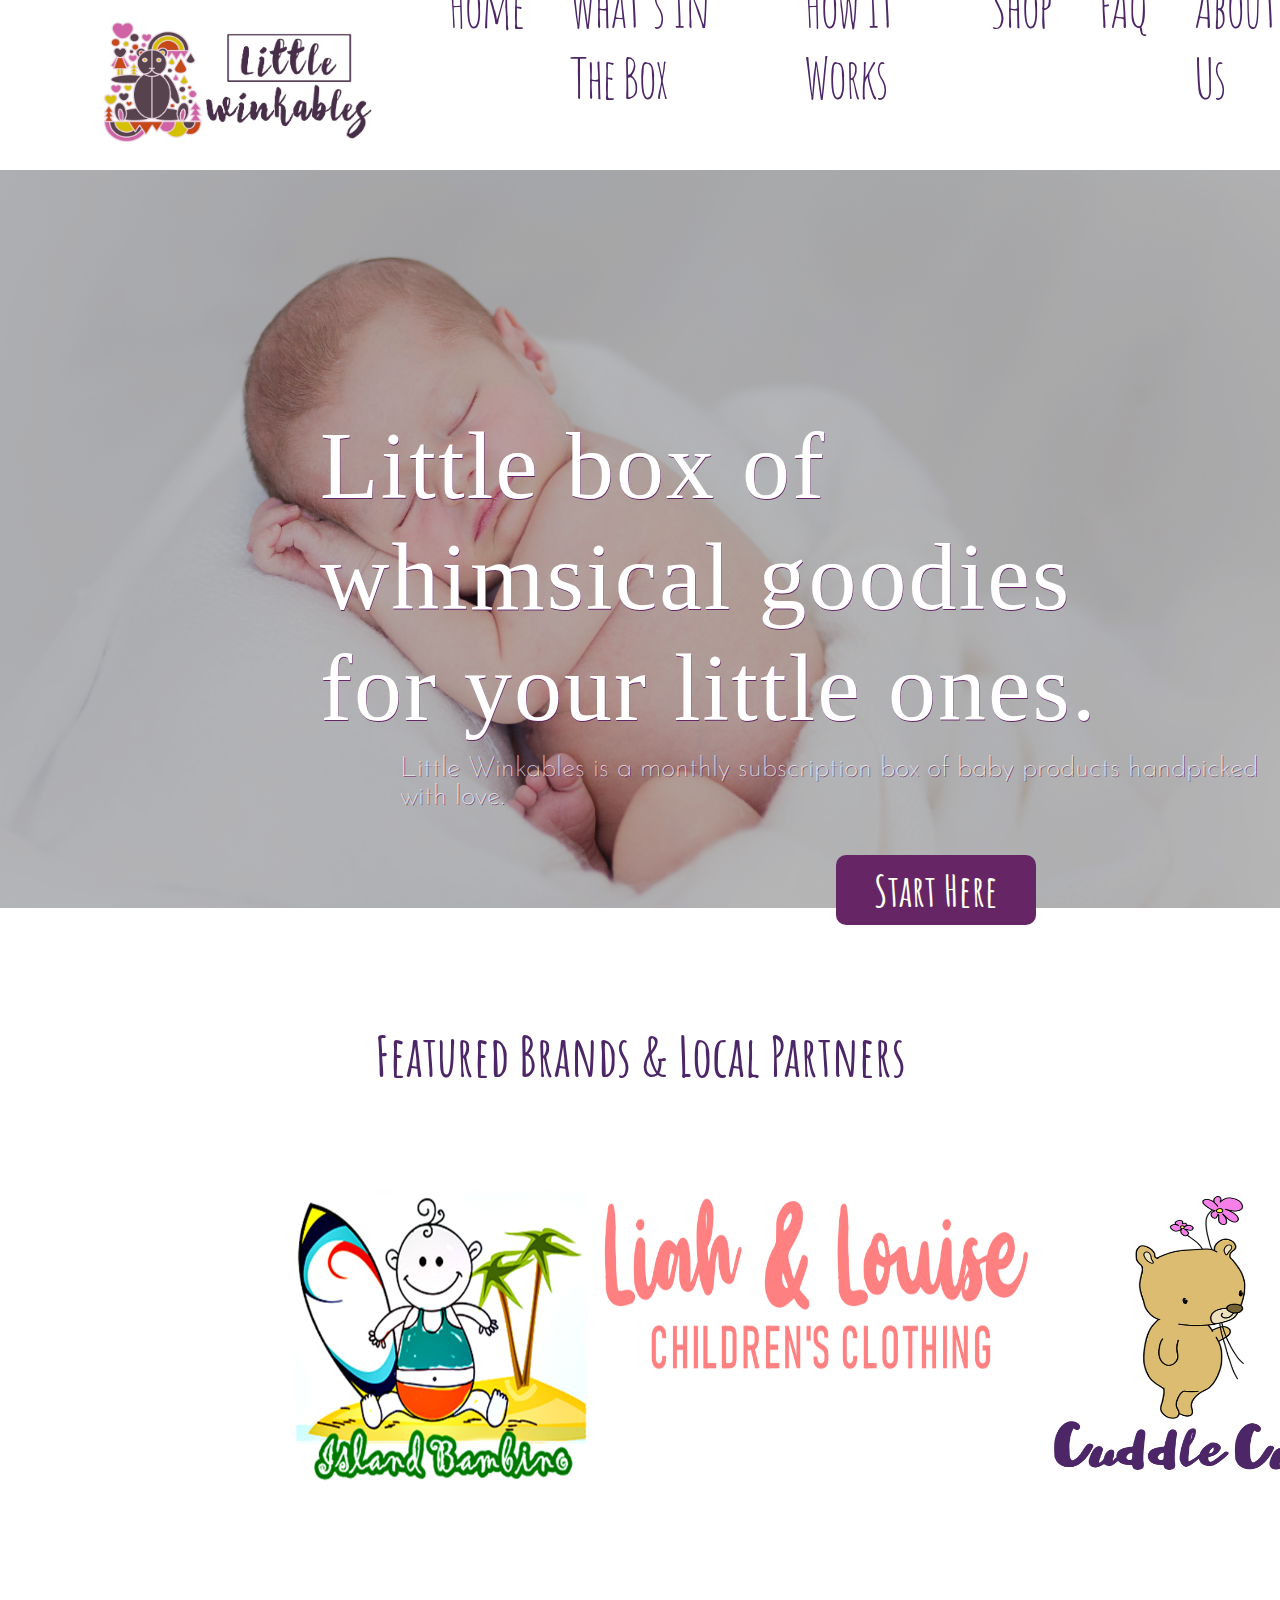
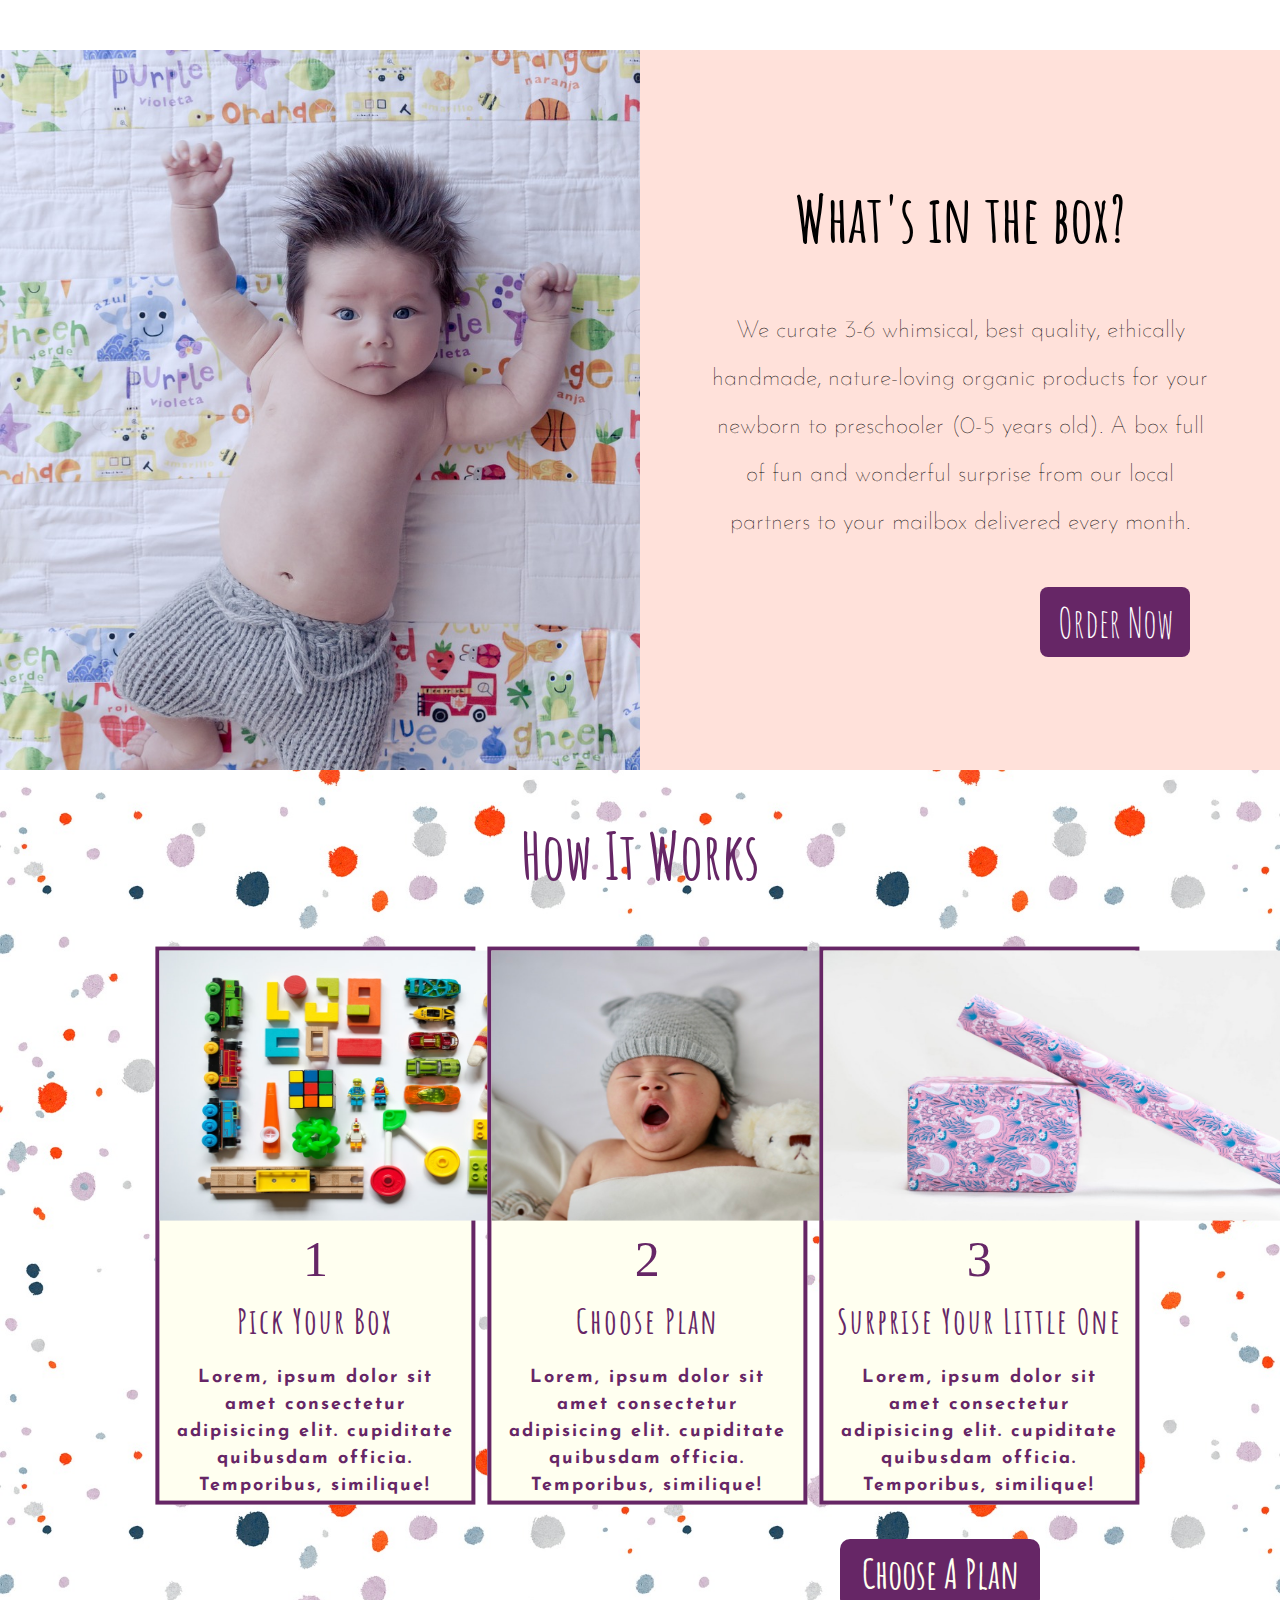
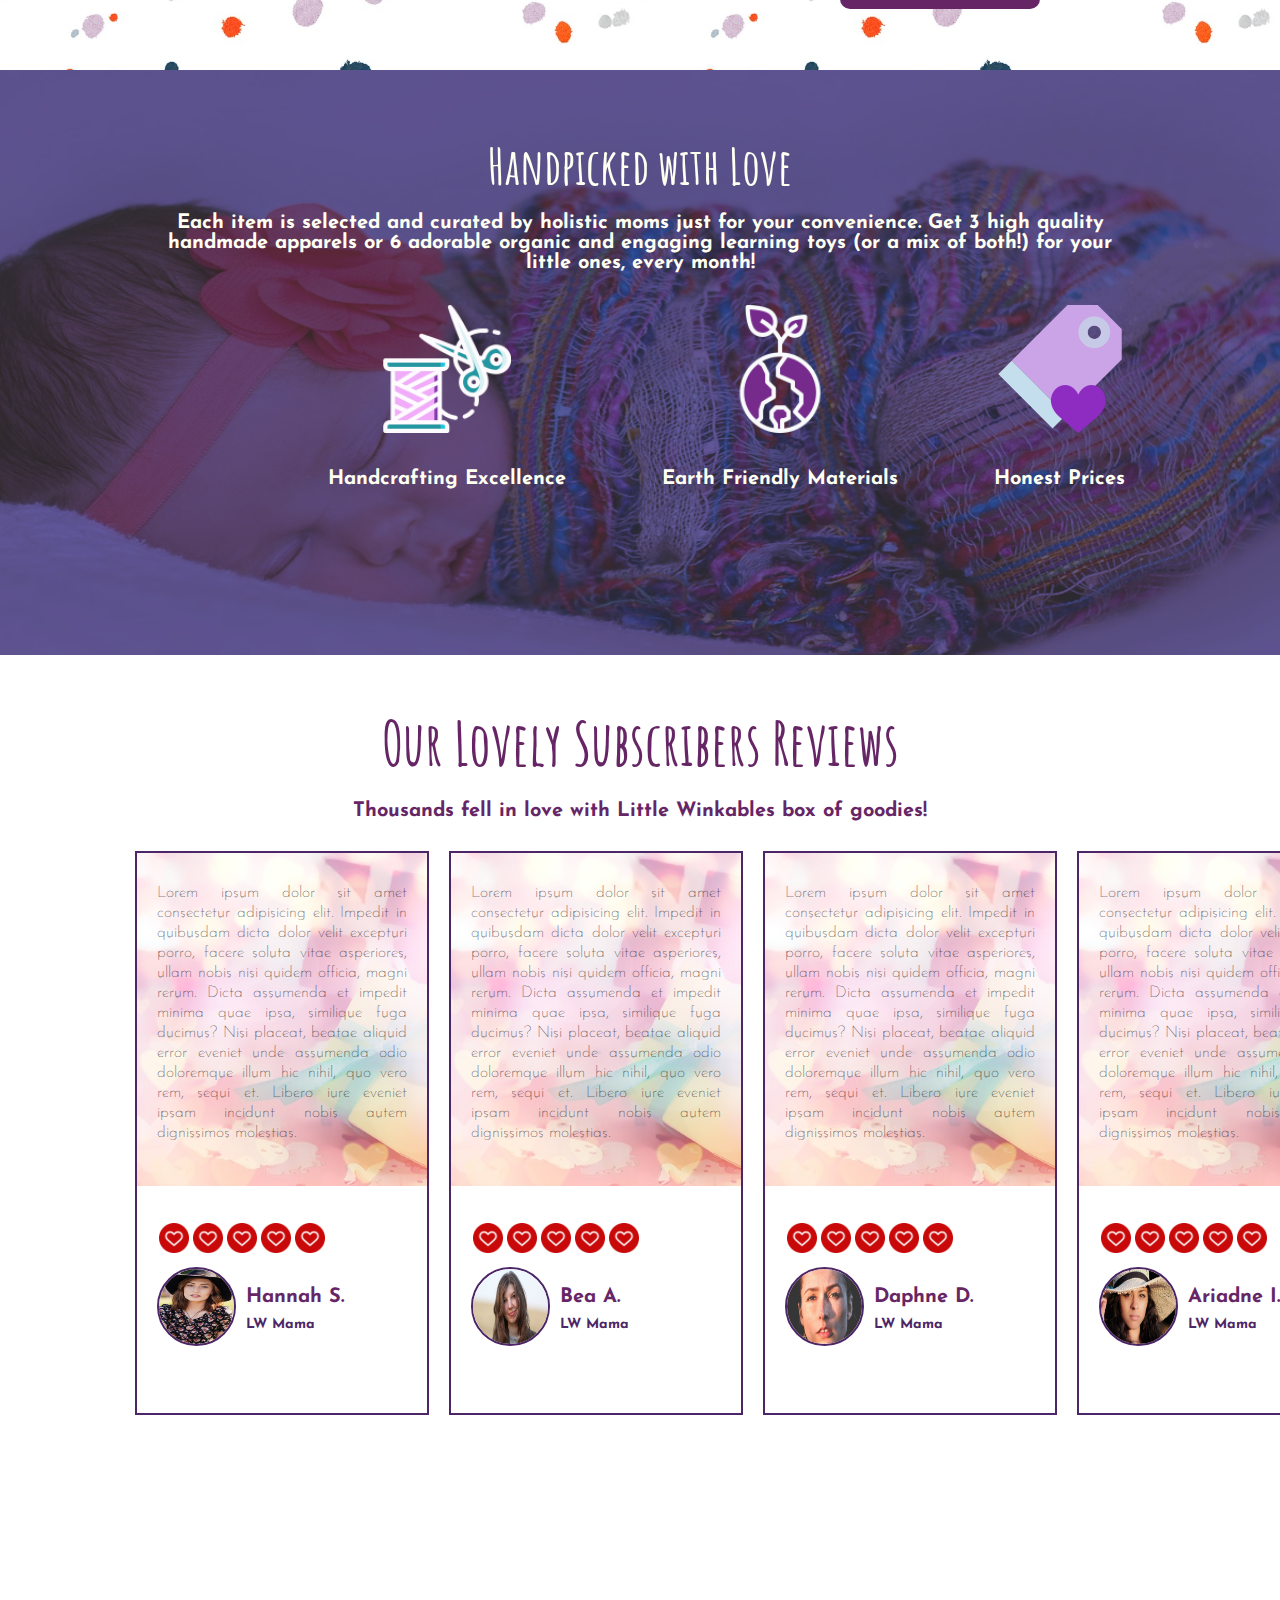
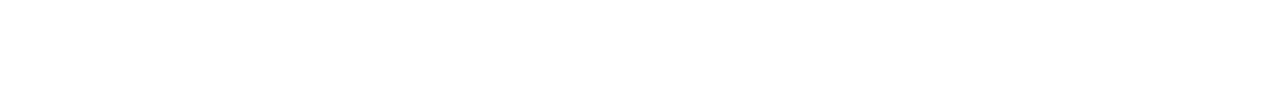
==== index.html @ 8bedfe30 "Adjusted image in how section" ====
<!DOCTYPE html>
<html lang="en">

<head>
  <meta charset="UTF-8" />
  <meta name="viewport" content="width=device-width, initial-scale=1.0" />
  <meta http-equiv="X-UA-Compatible" content="ie=edge" />
  <link rel="stylesheet" href="style.css" />
  <link rel="icon" href="img/logo.png" />
  <link href="https://fonts.googleapis.com/css?family=Amatic+SC|Josefin+Sans&display=swap" rel="stylesheet">
  <title>
    Little Winkables | Little box of whimsical goodies for your little ones
  </title>
</head>

<body>
  <header>
    <div class="logo"><img src="img/logosidename.jpg" alt="" /></div>
    <nav class="navbar">
      <ul>
        <li><a href="index.html">Home</a></li>
        <li><a href="">What's In The Box</a></li>
        <li><a href="">How It Works</a></li>
        <li><a href="">Shop</a></li>
        <li><a href="">FAQ</a></li>
        <li><a href="">About Us</a></li>
        <li><a href=""><img src="img/cart.svg" alt=""></a></li>
        <li><a href="">LOG IN</a></li>
      </ul>
    </nav>
  </header>

  <section class="welcome">
    <div class="welcome-container">
      <div class="welcome-text">
        <h1>Little box of whimsical goodies for your little ones.</h1>
        <h2>Little Winkables is a monthly subscription box of baby products handpicked with love.</h2>
        <a href=""><button>Start Here</button></a> 
      </div>
    </div>
  </section>

  <main class="subscription">
    <section class="featured">
      <h1>Featured Brands & Local Partners</h1>
        <div class="featured-container">
         <img src="img/islabambino.png" height="300" width="300" alt="">
         <img src="img/liah.png" height="200" width="450" alt="">
         <img src="img/cuddlecub.png" height="300" width="300" alt="">
         <img src="img/yoyodoo.png" height="300" width="300" alt="">
        </div>
    </section>

    <section class="package">
      <div class="package-container">
        <div class="package-left" style="width: 50%; float:left">
         
        </div>
        <div class="package-right" style="width: 50%; float:right" >
          <h1>What's in the box?</h1>
          <h3>We curate 3-6 whimsical, best quality, ethically handmade, nature-loving organic products for your newborn to
            preschooler (0-5 years old).
            A box full of fun and wonderful surprise from our local partners to your mailbox delivered every month.
            </h3>
          </h3>
          <a href=""><button>Order Now</button></a>
        </div>
      </div>
    </section>

    <section class="how">
      <h1>How It Works</h1>
      <div class="how-container">
        <div class="how-box">
          <a target="_blank" href="">
            <img src="img/how1.jpg" alt="">
          </a>
          <div class="number">1</div>
          <div class="desc">
            <h2>Pick Your Box</h2>
            <h4>Lorem, ipsum dolor sit amet consectetur adipisicing elit. cupiditate quibusdam officia. Temporibus,
              similique!</h4>
          </div>
        </div>
      </div>

      <div class="how-container">
        <div class="how-box">
          <a target="_blank" href="">
            <img src="img/how2.jpg" alt="">
          </a>
          <div class="number">2</div>
          <div class="desc">
            <h2>Choose Plan</h2>
          <h4>Lorem, ipsum dolor sit amet consectetur adipisicing elit. cupiditate quibusdam officia. Temporibus,
            similique!</h4>
          </div>
        </div>
      </div>

      <div class="how-container">
        <div class="how-box">
          <a target="_blank" href="">
            <img src="img/how3.jpg" alt="">
          </a>
          <div class="number">3</div>
          <div class="desc">
            <h2>Surprise Your Little One</h2>
            <h4>Lorem, ipsum dolor sit amet consectetur adipisicing elit. cupiditate quibusdam officia. Temporibus,
              similique!</h4>
          </div>
        </div>
      </div>

      <a href=""><button>Choose A Plan</button></button></a>

      </section>

      <section class="guarantee">
        <h1>Handpicked with Love</h1>
        <h3>Each item is selected and curated by holistic moms just for your convenience. Get 3 high quality handmade apparels
          or 6 adorable organic and engaging learning toys (or a mix of both!) for your little ones, every month! </h3>
        <div class="guarantee-container">
          
          <div class="guarantee-box">
            <ul>
              <li>
                <img src="img/thread.png" alt="">
                <h2>Handcrafting Excellence</h2>
              </li>

              <li>
                <img src="img/eco-energy.png" alt="">
                <h2>Earth Friendly Materials</h2>
              </li>

              <li>
                <img src="img/price-tag.png" alt="">
                <h2>Honest Prices</h2>
              </li>
            </ul>
          </div>
        </div>
      </section>

      <section class="reviews">
        <h1>Our Lovely Subscribers Reviews</h1>
        <h3>Thousands fell in love with Little Winkables box of goodies!</h3>

        <div class="reviews-container">
          <div class="reviews-box">
            <div class="text">
            <p>Lorem ipsum dolor sit amet consectetur adipisicing elit. Impedit in quibusdam dicta dolor velit excepturi porro,
              facere soluta vitae asperiores, ullam nobis nisi quidem officia, magni rerum. Dicta assumenda et impedit minima
              quae
              ipsa, similique fuga ducimus? Nisi placeat, beatae aliquid error eveniet unde assumenda odio doloremque illum hic
              nihil, quo vero rem, sequi et. Libero iure eveniet ipsam incidunt nobis autem dignissimos molestias. 
            </p>
            </div>

            <div class="stars">
              <ul class="stars">
                <li><img src="img/heart.png" alt=""></li>
                <li><img src="img/heart.png" alt=""></li>
                <li><img src="img/heart.png" alt=""></li>
                <li><img src="img/heart.png" alt=""></li>
                <li><img src="img/heart.png" alt=""></li>
              </ul>
            </div>

            <div class="customer">
              <img src="img/mom1.jpg" alt="">
              <ul>
                <li><h3>Hannah S.</h3></li>
                <li><h5>LW Mama</h5></li>
              </ul>
            </div>
          </div>

          <div class="reviews-box">
          <div class="text">
          <p>Lorem ipsum dolor sit amet consectetur adipisicing elit. Impedit in quibusdam dicta dolor velit excepturi porro,
            facere soluta vitae asperiores, ullam nobis nisi quidem officia, magni rerum. Dicta assumenda et impedit minima
            quae
            ipsa, similique fuga ducimus? Nisi placeat, beatae aliquid error eveniet unde assumenda odio doloremque illum hic
            nihil, quo vero rem, sequi et. Libero iure eveniet ipsam incidunt nobis autem dignissimos molestias. 
          </p>
          </div>
          
          <div class="stars">
              <ul class="stars">
                <li><img src="img/heart.png" alt=""></li>
                <li><img src="img/heart.png" alt=""></li>
                <li><img src="img/heart.png" alt=""></li>
                <li><img src="img/heart.png" alt=""></li>
                <li><img src="img/heart.png" alt=""></li>
              </ul>
            </div>
          
           <div class="customer">
              <img src="img/mom2.jpg" alt="">
              <ul>
                <li><h3>Bea A.</h3></li>
                <li><h5>LW Mama</h5></li>
              </ul>
            </div>  
          </div>

          <div class="reviews-box">
            <div class="text">
              <p>Lorem ipsum dolor sit amet consectetur adipisicing elit. Impedit in quibusdam dicta dolor velit excepturi porro,
                facere soluta vitae asperiores, ullam nobis nisi quidem officia, magni rerum. Dicta assumenda et impedit minima
                quae
                ipsa, similique fuga ducimus? Nisi placeat, beatae aliquid error eveniet unde assumenda odio doloremque illum hic
                nihil, quo vero rem, sequi et. Libero iure eveniet ipsam incidunt nobis autem dignissimos molestias. 
               </p>
            </div>
          
            <div class="stars">
              <ul class="stars">
                <li><img src="img/heart.png" alt=""></li>
                <li><img src="img/heart.png" alt=""></li>
                <li><img src="img/heart.png" alt=""></li>
                <li><img src="img/heart.png" alt=""></li>
                <li><img src="img/heart.png" alt=""></li>
              </ul>
            </div>
          
            <div class="customer">
              <img src="img/mom3.jpg" alt="">
              <ul>
                <li><h3>Daphne D.</h3></li>
                <li><h5>LW Mama</h5></li>
              </ul>
            </div>
          </div>

          <div class="reviews-box">
            <div class="text">
              <p>Lorem ipsum dolor sit amet consectetur adipisicing elit. Impedit in quibusdam dicta dolor velit excepturi porro,
                facere soluta vitae asperiores, ullam nobis nisi quidem officia, magni rerum. Dicta assumenda et impedit minima
                quae
                ipsa, similique fuga ducimus? Nisi placeat, beatae aliquid error eveniet unde assumenda odio doloremque illum hic
                nihil, quo vero rem, sequi et. Libero iure eveniet ipsam incidunt nobis autem dignissimos molestias. 
                </p>
            </div>
          
            <div class="stars">
              <ul class="stars">
                <li><img src="img/heart.png" alt=""></li>
                <li><img src="img/heart.png" alt=""></li>
                <li><img src="img/heart.png" alt=""></li>
                <li><img src="img/heart.png" alt=""></li>
                <li><img src="img/heart.png" alt=""></li>
              </ul>
            </div>
           <div class="customer">
              <img src="img/mom4.jpg" alt="">
              <ul>
                <li><h3>Ariadne I.</h3></li>
                <li><h5>LW Mama</h5></li>
              </ul>
            </div>
          </div>
        </div>
      </section>
  </main>
</body>

</html>
---- style.css ----
* {
    margin: 0;
    border: 0;
}

@font-face {
    font-family: 'Starshine Regular';
    src: url('Starshine-Regular.woff') format('woff');
}

.logo img {
    height: 125px;
    width: 275px;
    margin: 20px 100px;
    border-radius: 5px;
    -webkit-border-radius: 5px;
    -moz-border-radius: 5px;
    -ms-border-radius: 5px;
    -o-border-radius: 5px;
}

header {
    height: 20vh;
    width: 100%;
    background: transparent;
}

.navbar ul {
    display: inline-flex;
    list-style: none;
    transform: translate(30%, -125%);
    -webkit-transform: translate(30%, -125%);
    -moz-transform: translate(30%, -125%);
    -ms-transform: translate(30%, -125%);
    -o-transform: translate(30%, -125%);
}

.navbar li {
    font-family: 'Amatic SC', cursive;
    font-size: 3.50rem;
    margin: .25em .42em;
    font-weight: bold;
    letter-spacing: -2px;
    color: #4c2666;
}

.navbar a,
.navbar a:visited {
    text-decoration: none;
    color: inherit;
    font-weight: lighter;
}

.navbar a:hover {
    color: #662666;
   
    transition: .25s ease-in-out;
    -webkit-transition: .25s ease-in-out;
    -moz-transition: .25s ease-in-out;
    -ms-transition: .25s ease-in-out;
    -o-transition: .25s ease-in-out;
    font-weight: bold;
}

.navbar img {
    height: 35px;
    width: 35px;
    margin-left: 2.75em;
}

.navbar img:hover {
    opacity: .75;    
}

/*Welcome Section*/
.welcome {
    height: 82vh;
    width: 100%;
    margin-top: -10px;
    background-image: linear-gradient(rgba(0, 0, 0, 0.25), rgba(0, 0, 0, 0.25)),
    url(img/baby.jpg);
    background-size: cover;
    background-position: top;
}

.welcome-text h1 {
    font-family: 'Starshine Regular', cursive;
    font-size: 6rem;
    font-weight: lighter;
    color: white;
    letter-spacing: 2px;
    padding: 15rem 10rem 0 20rem;
    text-shadow: .5px .5px .5px #662666; 
}

.welcome-text h2 {
    font-family: 'Josefin Sans', sans-serif;
    font-size: 1.75rem;
    font-weight: lighter; 
    color: white;
    margin: .75rem 0 0 25rem;
    text-shadow: 1px 1px .5px #662666;
}

.welcome-text button{
    height: 70px;
    width: 200px;
    font-family: 'Amatic SC', cursive;
    font-size: 2.75rem;
    font-weight: bold;
    text-decoration: none;
    color: ivory;
    background-color: #662666;
    border-radius: 10px;
    -webkit-border-radius: 10px;
    -moz-border-radius: 10px;
    -ms-border-radius: 10px;
    -o-border-radius: 10px;
    margin: 1em 19em;
}

.welcome-text a {
    height: 70px;
    width: 200px;
    font-family: 'Amatic SC', cursive;
    font-size: 40px;
    font-weight: bold;
    text-decoration: none;
    color: ivory;
    border-radius: 10px;
    -webkit-border-radius: 10px;
    -moz-border-radius: 10px;
    -ms-border-radius: 10px;
    -o-border-radius: 10px;
}

.welcome-text button:hover {
    background: transparent;
    color:#662666;
    border:2px solid #662666;
    transition: .5s ease-in-out;
    -webkit-transition: .5s ease-in-out;
    -moz-transition: .5s ease-in-out;
    -ms-transition: .5s ease-in-out;
    -o-transition: .5s ease-in-out;
}

.welcome-text a:hover {
    color:#662666;
    border:#662666;
}


/*Featured Section*/
.featured {
    height: 70vh;
    width: 100%; 
}

.featured h1 {
    font-family: 'Amatic SC', cursive;
    font-size: 3.5rem;
    text-align: center;
    color: #4c2666;
    margin-top: 2em; 
}
.featured-container {
    display: inline-flex;
    margin: 2em 0 0 18em;
}

.featured-container img {
    margin: 4em auto;  
}

/*Package Section*/
.package {
    height: 80vh;
    width: 100%;
}

.package-container {
    display: inline; 
}

.package-left {
    background-image: url(img/package.jpg);
    background-size: cover;
    height: 80vh;
}

.package-right {
    background-color: #ffe1da; 
    height: 80vh;
}

.package-right h1 {
    font-family: 'Amatic SC', cursive;
    font-size: 4rem;
    text-align: center;
    margin: 2em 0 0 0;   
}

.package-right h3 {
    font-family: 'Josefin Sans', sans-serif;
    font-size: 1.5rem;
    font-weight: lighter;
    text-align: center;
    margin: 2em 3em 0 3em;
    line-height: 2;
}

.package-right button {
    font-family: 'Amatic SC', cursive;
    font-size: 2.5rem;
    background-color: #662666;
    border-radius: 8px;
    -webkit-border-radius: 8px;
    -moz-border-radius: 8px;
    -ms-border-radius: 8px;
    -o-border-radius: 8px;
    color: white;
    height: 70px;
    width: 150px;
    margin: 1em 0 0 10em;
}

.package-right button:hover {
    color: #662666;
    background-color: white;
    font-weight: bold;
    border: 2px solid #662666;
    transition: .5s ease-out;
    -webkit-transition: .5s ease-out;
    -moz-transition: .5s ease-out;
    -ms-transition: .5s ease-out;
    -o-transition: .5s ease-out;
}

/*How It Works Section*/

.how {
    height: 100vh;
    width: 100%;
    background-image: url(img/confetti.jpg);
    background-size: cover; 
}

.how h1 {
    font-family: 'Amatic SC', cursive;
    font-size: 4rem;
    font-weight: bolder;
    text-align: center; 
    padding: .70em;
    color: #662666;
}

div.how-box {
    border: 4px solid #662666;
    height: 550px;
    background-color: ivory;
    color: #662666;
}

div.how-box img {
    width: 468px;
    height: 270px;
}

div.number {
    padding: 5px;
    text-align: center;
    font-family: 'Starshine Regular';
    font-size: 50px;
}

div.desc h2 {
    padding: 5px;
    text-align: center;
    font-family: 'Amatic SC', sans-serif;
    font-size: 35px;
    font-weight: bold;
    letter-spacing: 2px;
}

div.desc h4 {
    padding: 5px;
    margin: 12px;
    font-family: 'Josefin Sans', sans-serif;
    font-size: 18px;
    letter-spacing: 2px;
    text-align: center;
    line-height: 1.5;
}

.how-container {
    padding: 0 6px;
    float: left;
    width: 24.99999%;
    transform:translate(45%,1%);
    -webkit-transform:translate(45%,1%);
    -moz-transform:translate(45%,1%);
    -ms-transform:translate(45%,1%);
    -o-transform:translate(45%,1%);
}

@media only screen and (max-width: 700px) {
    .how-container {
        width: 49.99999%;
        margin: 6px 0;
    }
}

@media only screen and (max-width: 500px) {
    .how-container {
        width: 100%;
    }
}

.clearfix:after {
    content: "";
    display: table;
    clear: both;
}

.how button {
    height: 70px;
    width: 200px;
    font-family: 'Amatic SC', cursive;
    font-size: 2.5rem;
    font-weight: bold;
    text-decoration: none;
    color: ivory;
    background-color: #662666;
    border-radius: 10px;
    -webkit-border-radius: 10px;
    -moz-border-radius: 10px;
    -ms-border-radius: 10px;
    -o-border-radius: 10px;
    margin: 1em 21em;
}

.how button:hover {
    color: #662666;
    background-color: transparent;
    font-weight: bold;
    border: 2px solid #662666;
    transition: .5s ease-out;
    -webkit-transition: .5s ease-out;
    -moz-transition: .5s ease-out;
    -ms-transition: .5s ease-out;
    -o-transition: .5s ease-out;
}

/*Guarantee Section*/
.guarantee {
    height: 65vh;
    width: 100%;
    background-color: darkslateblue;
    background-image: url(img/newborncocoon.jpg);
    background-size: 100rem 50rem; 
    background-position: center;
    background-repeat: no-repeat;
    background-blend-mode: multiply;
    opacity: .85;
}

.guarantee h1 {
    font-family: 'Amatic SC', cursive;
    font-size: 50px;
    color: ivory;
    text-align: center;
    padding-top: 4rem;
}

.guarantee h3 {
    font-family: 'Josefin Sans', sans-serif;
    font-size: 20px;
    color: ivory;
    text-align: center;
    margin: 1rem 10rem;
}

.guarantee-box ul{
    display: inline-flex;
    list-style: none;
    margin-left: 15rem;
}

.guarantee-box h2 {
    font-family: 'Josefin Sans', sans-serif;
    font-size: 20px;
    color: ivory;
    text-align: center;      
    margin: 2rem;
}

.guarantee-box li {
    text-align: center;
    margin: 1rem; 
}

/*Reviews Section*/
.reviews {
    height: 115vh;
    width: 100%;
}

.reviews h1 {
    font-family: 'Amatic SC', cursive;
    font-size: 60px;
    font-weight: bolder;
    text-align: center;
    padding-top: 50px;
    color: #662666;
}

.reviews h3 {
    font-family: 'Josefin Sans', sans-serif;
    font-size: 20px;
    font-weight: bolder;
    text-align: center;
    color: #662666;
    padding: 20px;
}

.reviews-container {
    display: inline-flex;
    padding: 0 125px;
}

.reviews-box {
    border: 2px solid #4c2666;
    margin: 10px 10px;
    padding: 30px 20px;
    width: 250px;
    height: 500px;
    background-image: url(img/giftregistry.jpg);
    background-size: 500px;
    background-repeat: no-repeat;
}

.text {
    font-family: 'Josefin Sans',sans-serif;
    font-size: 16px;
    line-height: 1.25;
    font-weight: lighter;
    text-align: justify;
    color: black;
}

.stars {
    list-style: none;
    display: inline-flex;
}

.stars ul {
    margin-left: -40px;
}

.stars img {
    height: 30px;
    width: 30px;
    margin: 80px 2px -20px;
}

.customer {
    display: inline-flex;
    padding-top: 30px;
}
.customer img {
    border: 2px solid #4c2666;
    height: 75px;
    width: 75px ;
    border-radius: 50%;
    -webkit-border-radius: 50%;
    -moz-border-radius: 50%;
    -ms-border-radius: 50%;
    -o-border-radius: 50%;
}

.customer ul {
    list-style: none;
    margin-left: -30px;
}

.customer h3{
    font-family: 'Josefin Sans', sans-serif;
    font-size: 20px;
    margin-left: -20px;
}

.customer h5 {
    font-family: 'Josefin Sans', sans-serif;
    font-size: 14px;
    margin-top: -10px;
    color: #4c2666;
}
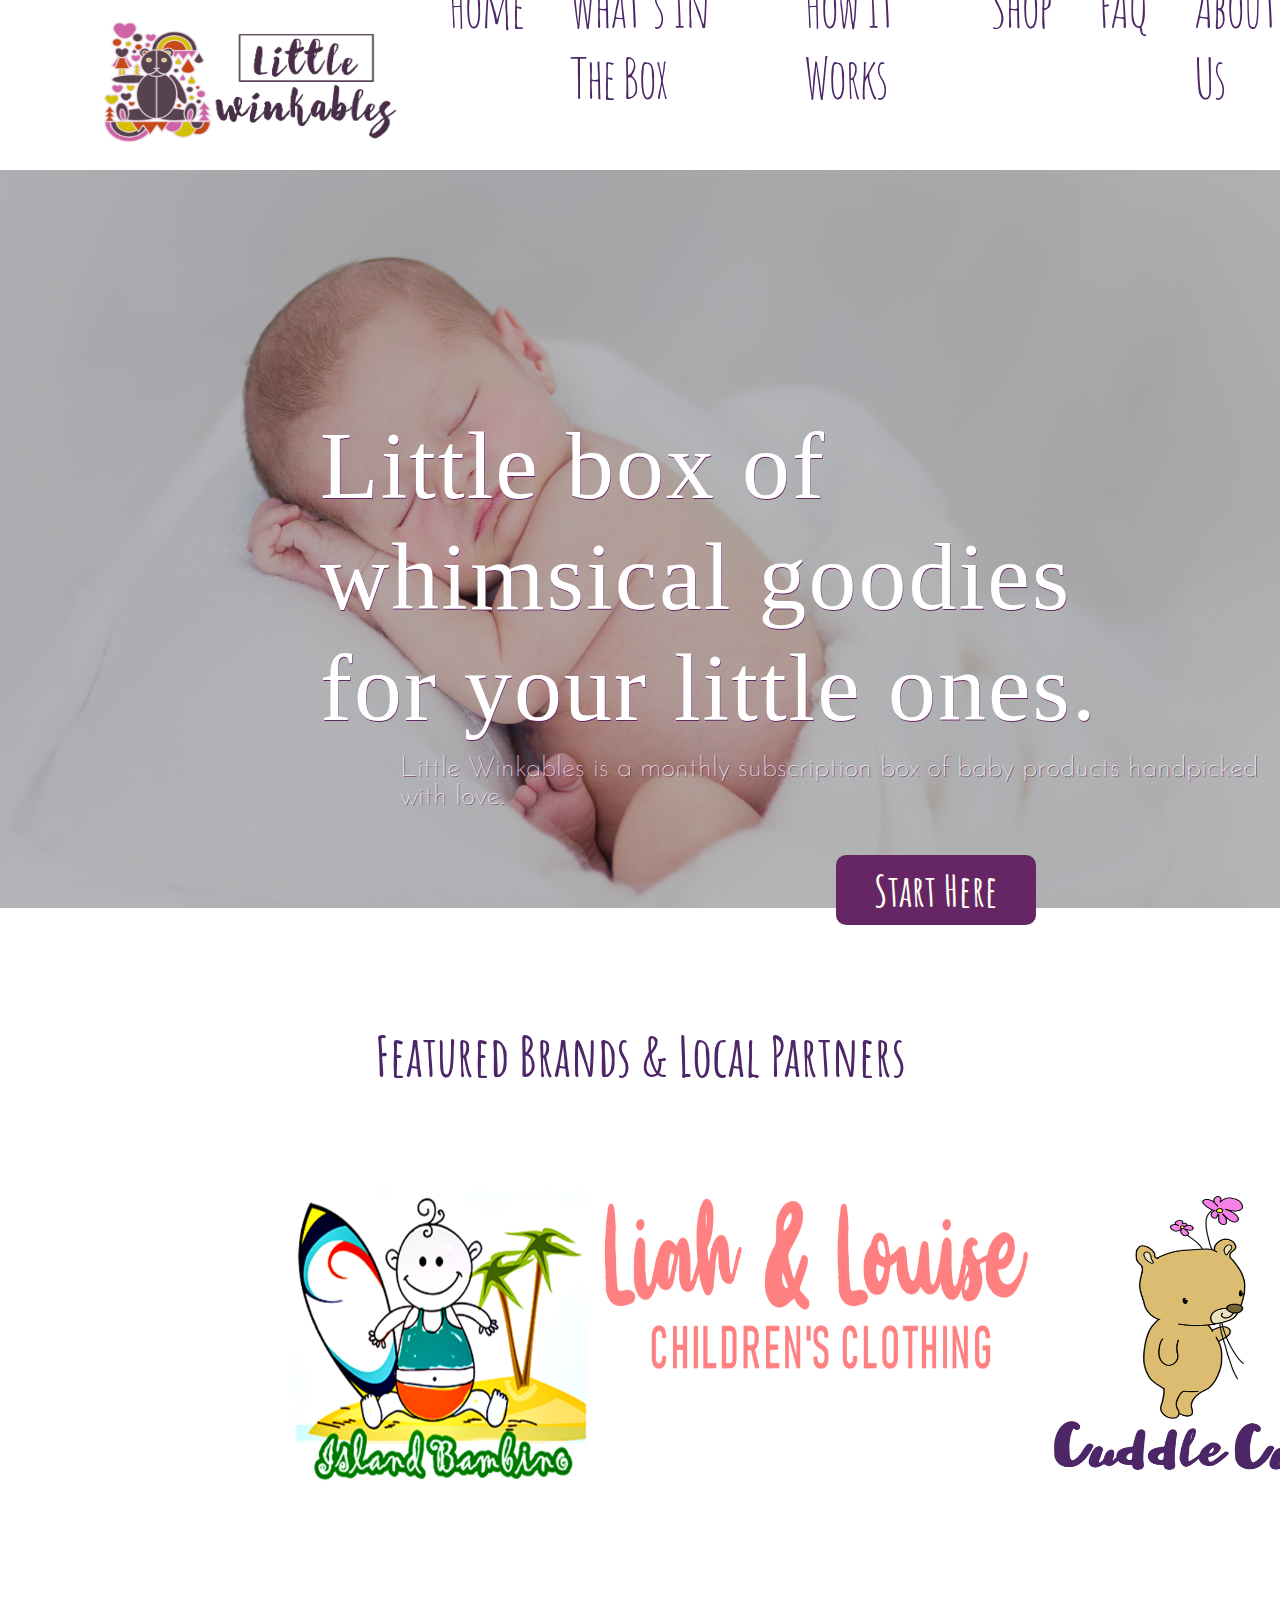
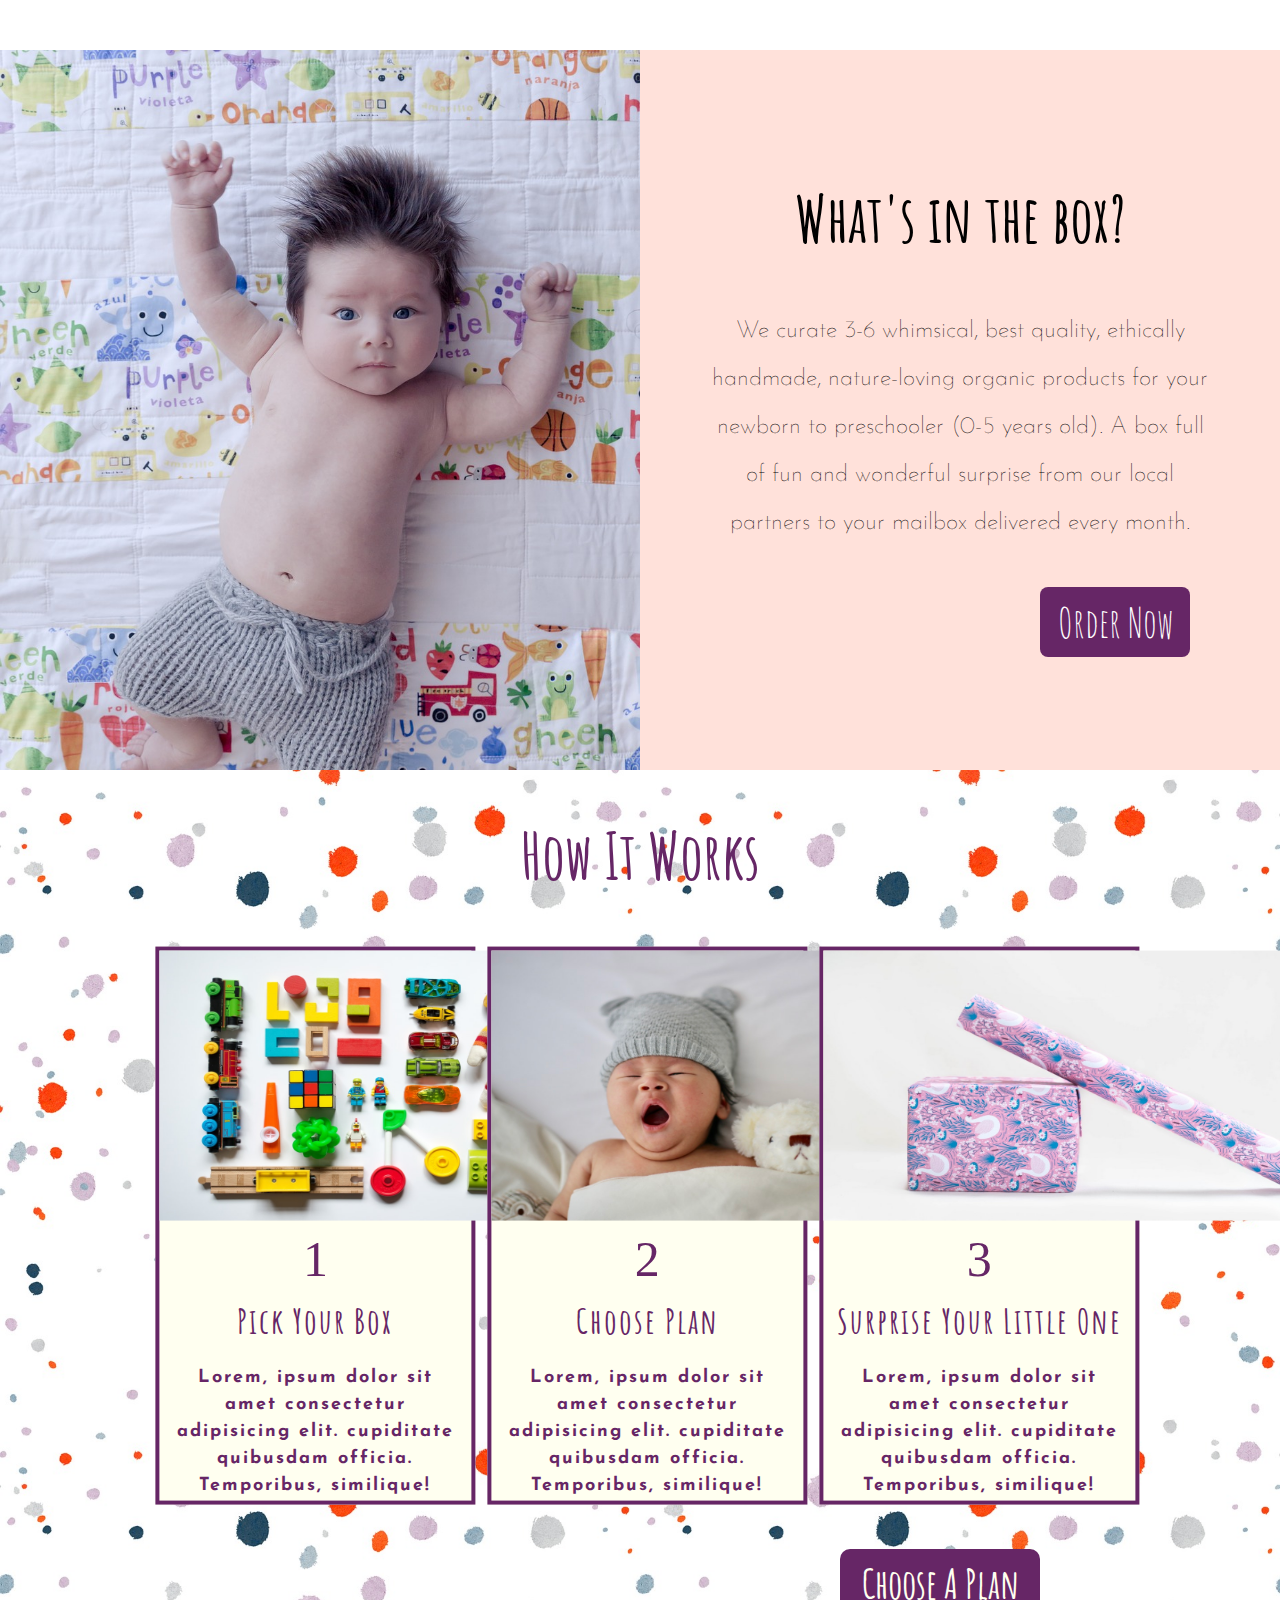
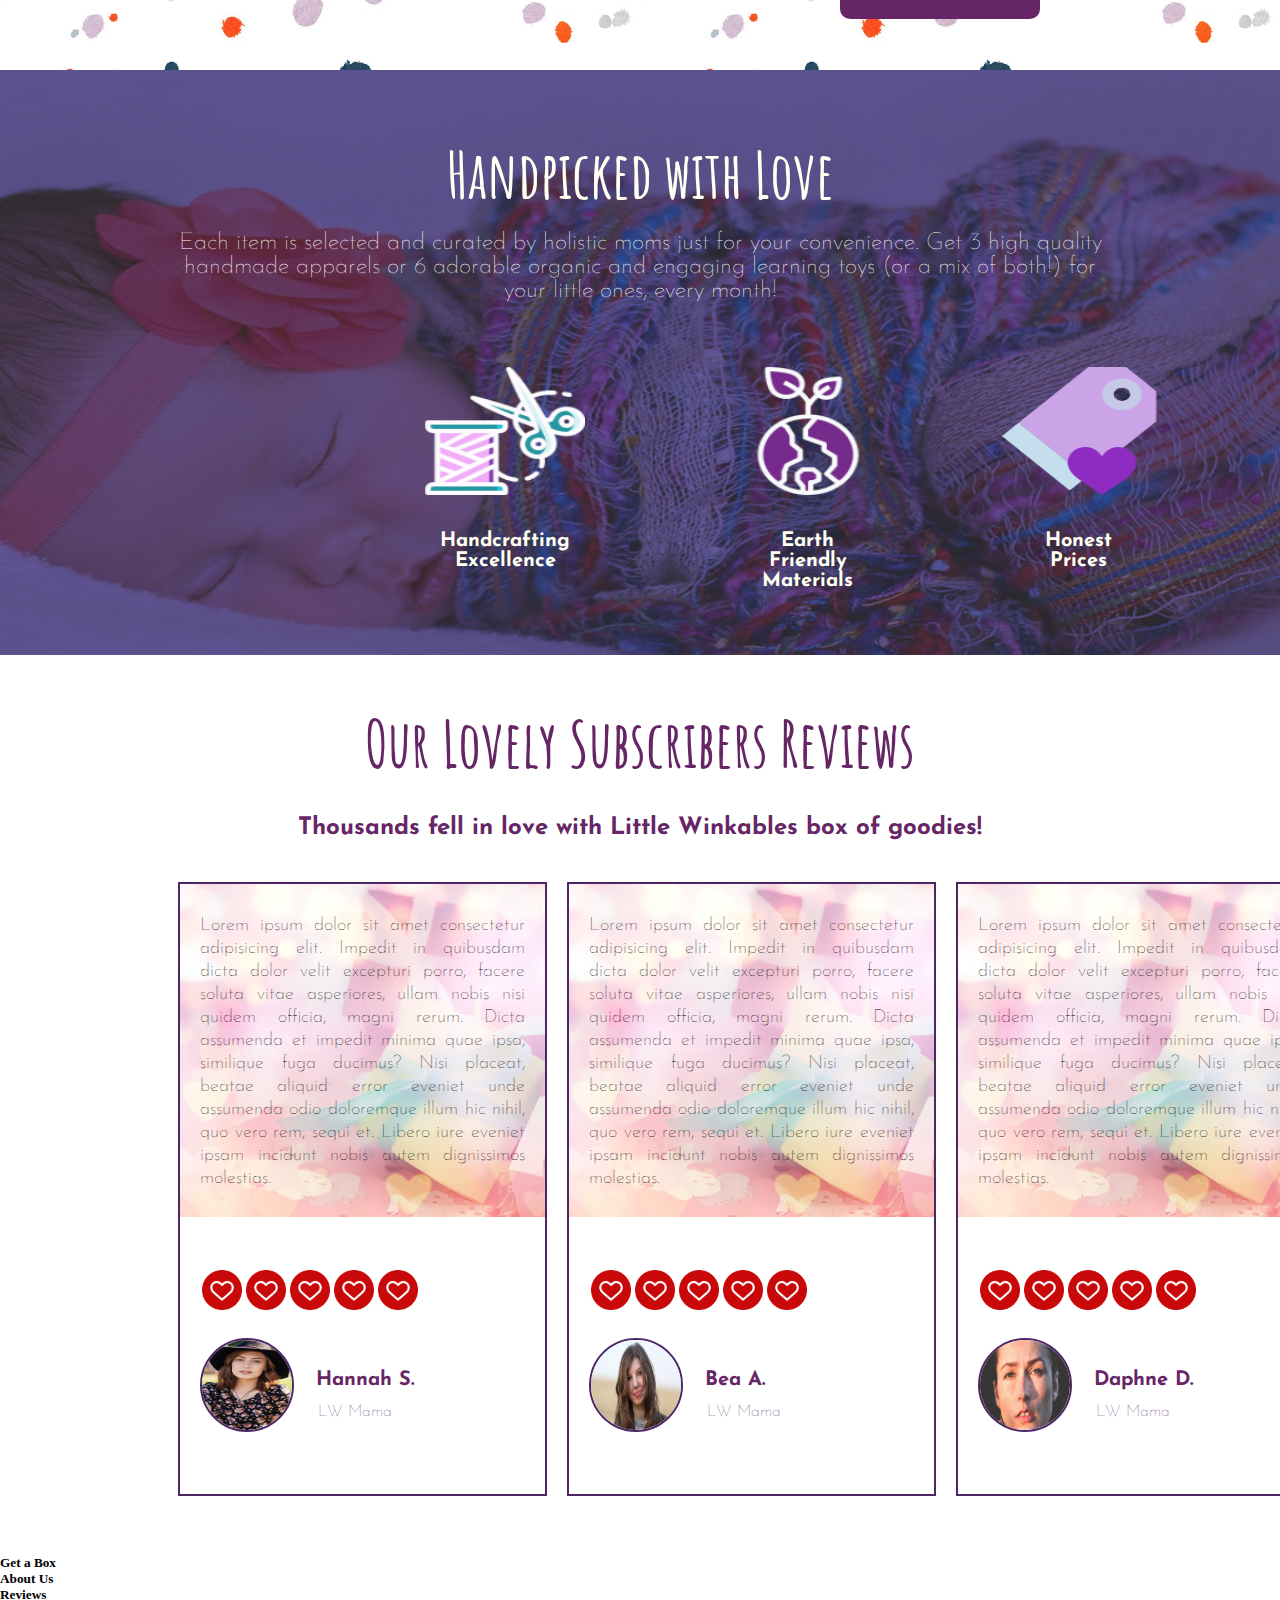
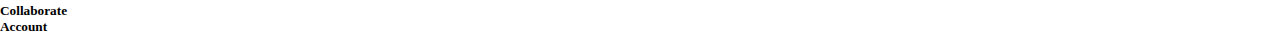
==== commit 1564834c: "Added footer section" ====
--- a/index.html
+++ b/index.html
@@ -265,6 +265,17 @@
         </div>
       </section>
   </main>
+
+  <section class="footer">
+    <div class="footer-container">
+      <div class="footer-column">
+        <h5>Get a Box</h5>
+        <h5>About Us</h5>
+        <h5>Reviews</h5>
+        <h5>Collaborate</h5>
+        <h5>Account</h5>
+    </div>
+  </section>
 </body>
 
 </html>--- a/style.css
+++ b/style.css
@@ -10,7 +10,7 @@
 
 .logo img {
     height: 125px;
-    width: 275px;
+    width: 300px;
     margin: 20px 100px;
     border-radius: 5px;
     -webkit-border-radius: 5px;
@@ -53,12 +53,11 @@
 
 .navbar a:hover {
     color: #662666;
-   
-    transition: .25s ease-in-out;
-    -webkit-transition: .25s ease-in-out;
-    -moz-transition: .25s ease-in-out;
-    -ms-transition: .25s ease-in-out;
-    -o-transition: .25s ease-in-out;
+    transition: .25s ease-in;
+    -webkit-transition: .25s ease-in;
+    -moz-transition: .25s ease-in;
+    -ms-transition: .25s ease-in;
+    -o-transition: .25s ease-in;
     font-weight: bold;
 }
 
@@ -337,7 +336,7 @@
     -moz-border-radius: 10px;
     -ms-border-radius: 10px;
     -o-border-radius: 10px;
-    margin: 1em 21em;
+    margin: 1.25em 21em;
 }
 
 .how button:hover {
@@ -358,7 +357,7 @@
     width: 100%;
     background-color: darkslateblue;
     background-image: url(img/newborncocoon.jpg);
-    background-size: 100rem 50rem; 
+    background-size: 120rem 55rem; 
     background-position: center;
     background-repeat: no-repeat;
     background-blend-mode: multiply;
@@ -367,7 +366,7 @@
 
 .guarantee h1 {
     font-family: 'Amatic SC', cursive;
-    font-size: 50px;
+    font-size: 4rem;
     color: ivory;
     text-align: center;
     padding-top: 4rem;
@@ -375,7 +374,8 @@
 
 .guarantee h3 {
     font-family: 'Josefin Sans', sans-serif;
-    font-size: 20px;
+    font-size: 1.50rem;
+    font-weight: lighter;
     color: ivory;
     text-align: center;
     margin: 1rem 10rem;
@@ -384,57 +384,62 @@
 .guarantee-box ul{
     display: inline-flex;
     list-style: none;
-    margin-left: 15rem;
+    margin: 2rem 19rem;
 }
 
 .guarantee-box h2 {
     font-family: 'Josefin Sans', sans-serif;
-    font-size: 20px;
+    font-size: 1.25rem;
     color: ivory;
     text-align: center;      
-    margin: 2rem;
+    margin: 2rem 5rem;
 }
 
 .guarantee-box li {
     text-align: center;
     margin: 1rem; 
+}
+
+.guarantee-box img {
+    height: 8rem; 
+    width: 10rem;
 }
 
 /*Reviews Section*/
 .reviews {
-    height: 115vh;
+    height: 100vh;
     width: 100%;
 }
 
 .reviews h1 {
     font-family: 'Amatic SC', cursive;
-    font-size: 60px;
+    font-size: 4rem;
     font-weight: bolder;
     text-align: center;
-    padding-top: 50px;
+    padding-top: 3rem;
     color: #662666;
 }
 
 .reviews h3 {
     font-family: 'Josefin Sans', sans-serif;
-    font-size: 20px;
+    font-size: 1.5rem;
     font-weight: bolder;
     text-align: center;
     color: #662666;
-    padding: 20px;
+    padding: 2rem;
 }
 
 .reviews-container {
     display: inline-flex;
-    padding: 0 125px;
+    padding: 0 10.5rem;
 }
 
 .reviews-box {
     border: 2px solid #4c2666;
-    margin: 10px 10px;
+    margin: 10px;
     padding: 30px 20px;
-    width: 250px;
-    height: 500px;
+    width: 325px;
+    height: 550px;
     background-image: url(img/giftregistry.jpg);
     background-size: 500px;
     background-repeat: no-repeat;
@@ -442,7 +447,7 @@
 
 .text {
     font-family: 'Josefin Sans',sans-serif;
-    font-size: 16px;
+    font-size: 1.15rem;
     line-height: 1.25;
     font-weight: lighter;
     text-align: justify;
@@ -459,9 +464,9 @@
 }
 
 .stars img {
-    height: 30px;
-    width: 30px;
-    margin: 80px 2px -20px;
+    height: 40px;
+    width: 40px;
+    margin: 80px 2px -6px;
 }
 
 .customer {
@@ -470,8 +475,8 @@
 }
 .customer img {
     border: 2px solid #4c2666;
-    height: 75px;
-    width: 75px ;
+    height: 90px;
+    width: 90px ;
     border-radius: 50%;
     -webkit-border-radius: 50%;
     -moz-border-radius: 50%;
@@ -481,18 +486,20 @@
 
 .customer ul {
     list-style: none;
-    margin-left: -30px;
+    margin-left: -20px;
 }
 
 .customer h3{
     font-family: 'Josefin Sans', sans-serif;
-    font-size: 20px;
-    margin-left: -20px;
+    font-weight: bolder;
+    font-size: 1.25rem;
+    margin-left: -1.5em;
 }
 
 .customer h5 {
     font-family: 'Josefin Sans', sans-serif;
-    font-size: 14px;
-    margin-top: -10px;
+    font-size: 1rem;
+    font-weight: lighter;
+    margin: -1.15rem .25rem;
     color: #4c2666;
 }
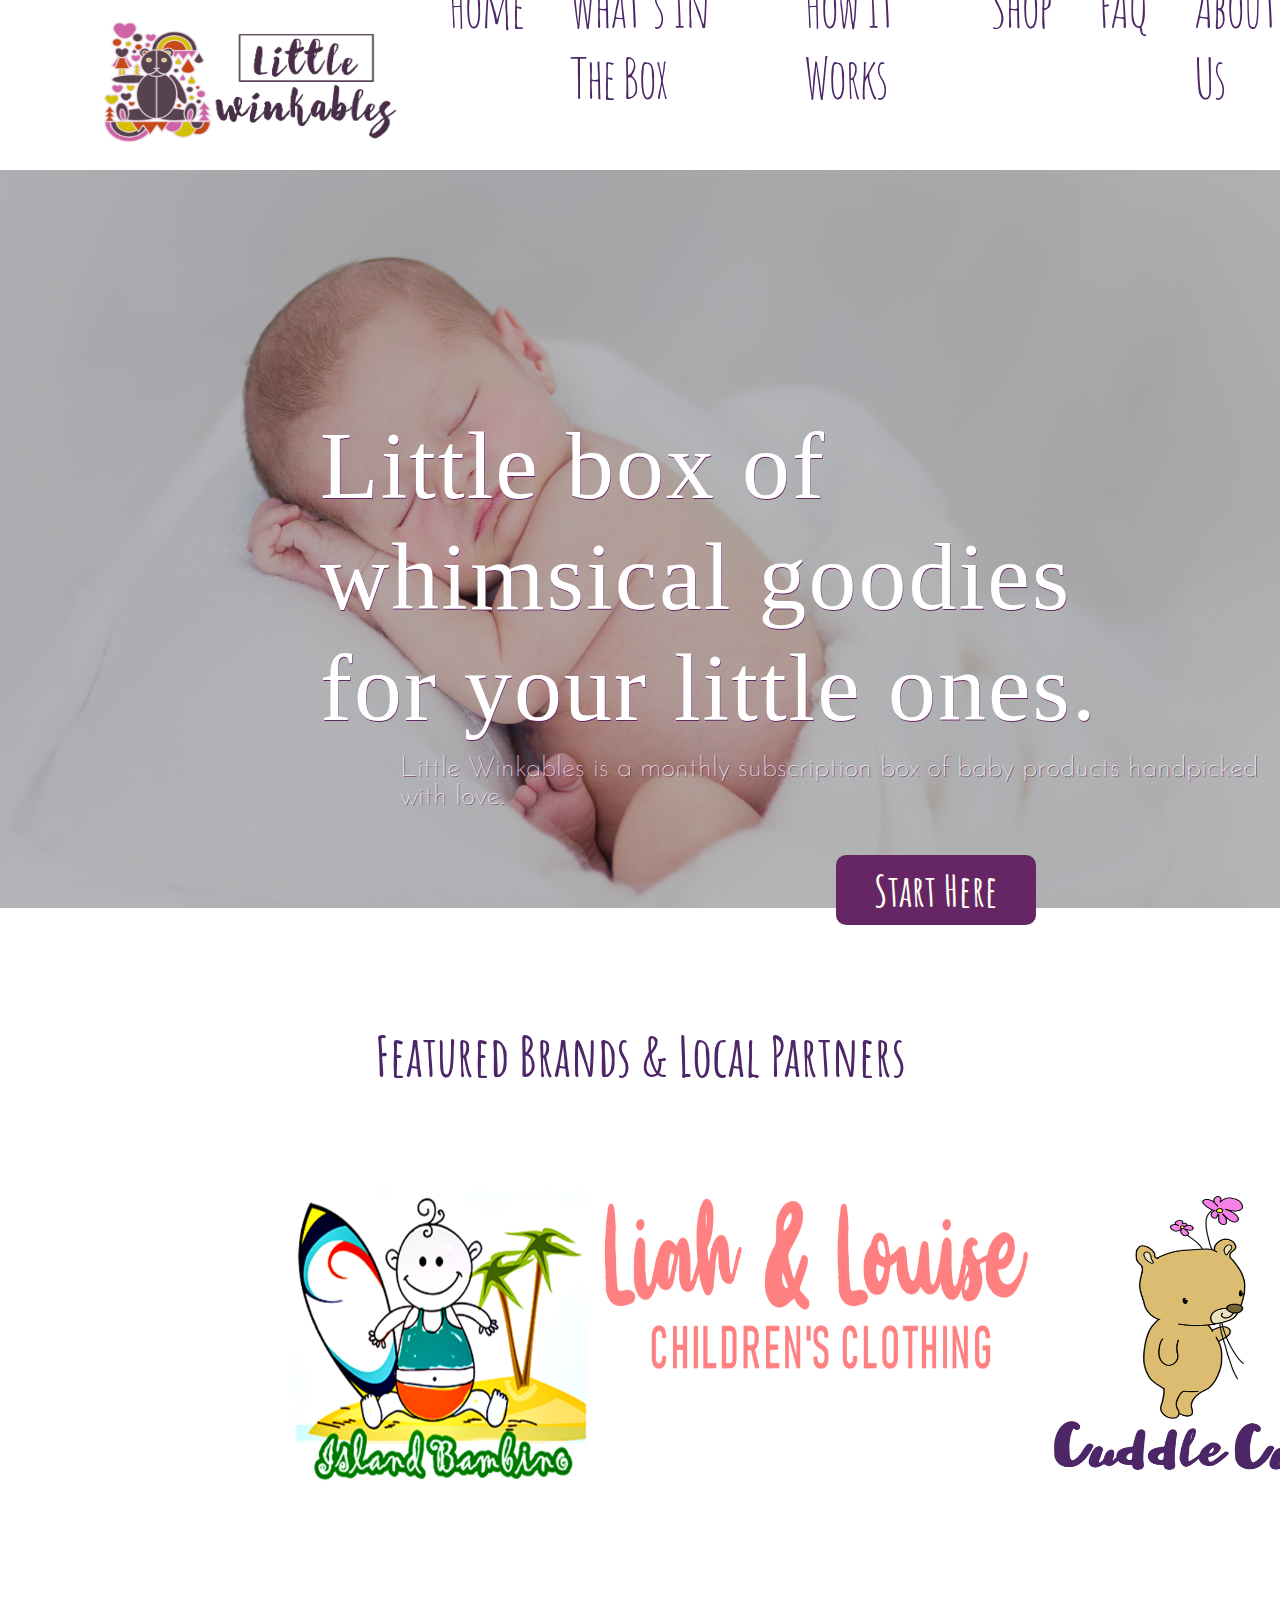
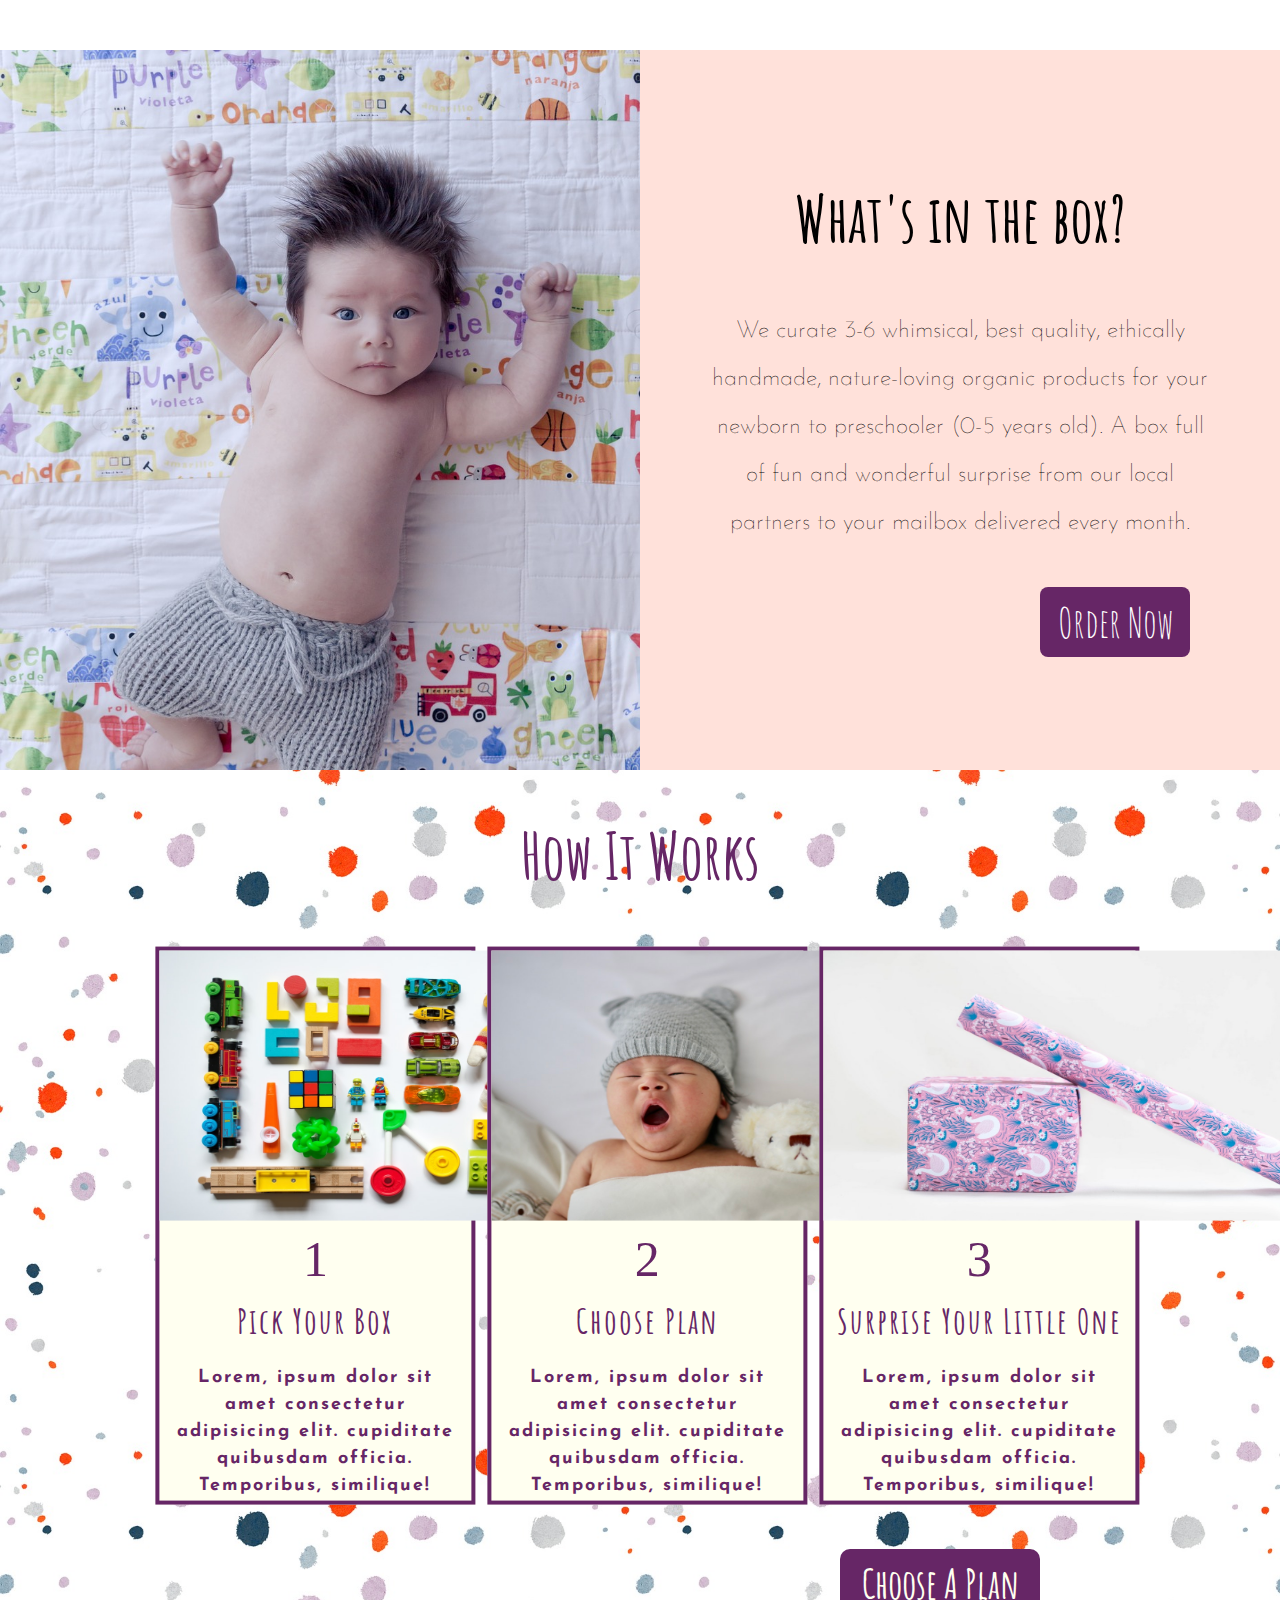
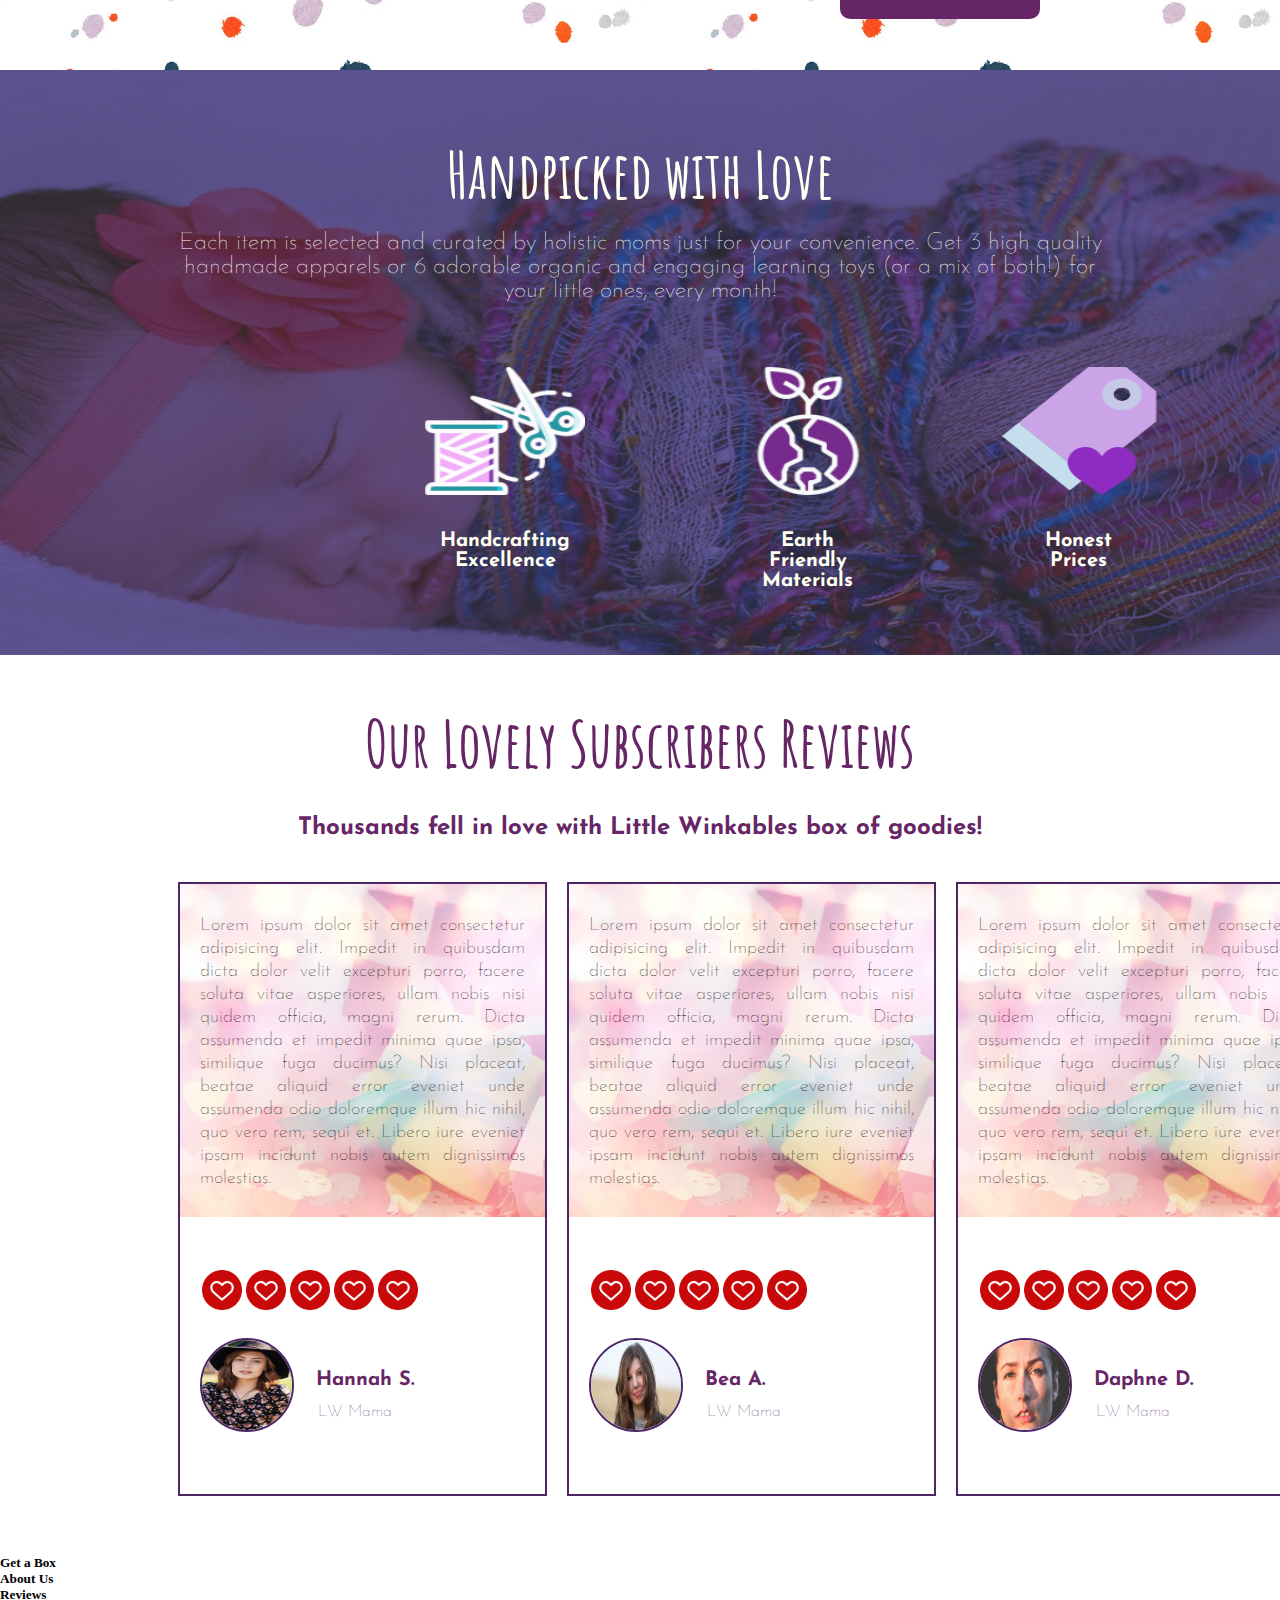
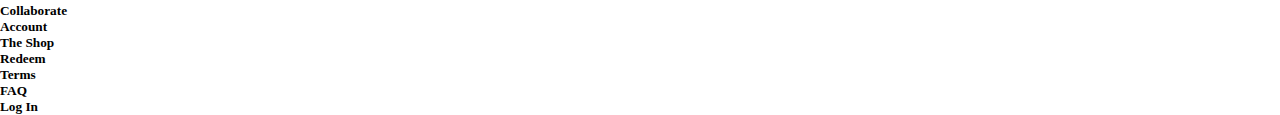
==== commit 31d25873: "Added second column of footer" ====
--- a/index.html
+++ b/index.html
@@ -268,12 +268,21 @@
 
   <section class="footer">
     <div class="footer-container">
-      <div class="footer-column">
-        <h5>Get a Box</h5>
-        <h5>About Us</h5>
-        <h5>Reviews</h5>
-        <h5>Collaborate</h5>
-        <h5>Account</h5>
+          <div class="footer-column1">
+            <h5>Get a Box</h5>
+            <h5>About Us</h5>
+            <h5>Reviews</h5>
+            <h5>Collaborate</h5>
+            <h5>Account</h5>
+          </div>
+
+        <div class="footer-column2">
+          <h5>The Shop</h5>
+          <h5>Redeem</h5>
+          <h5>Terms</h5>
+          <h5>FAQ</h5>
+          <h5>Log In</h5>
+        </div>
     </div>
   </section>
 </body>
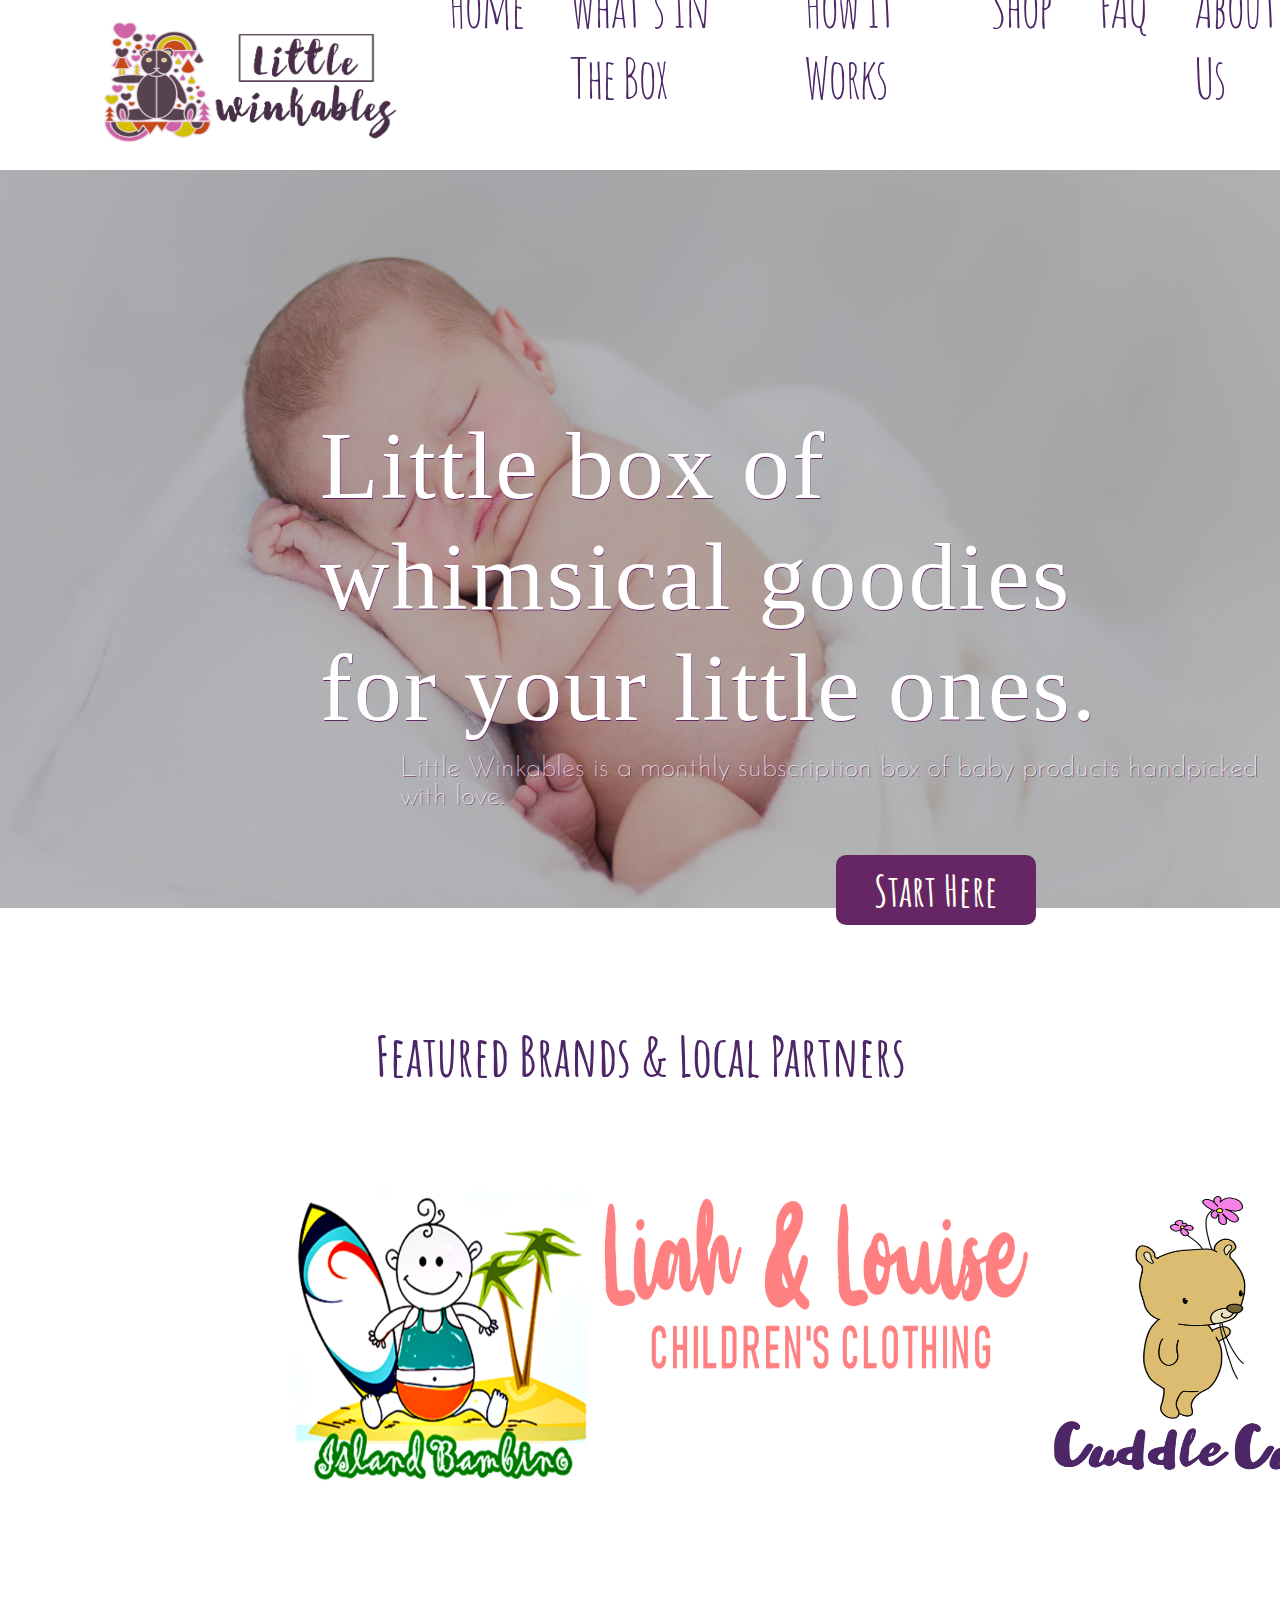
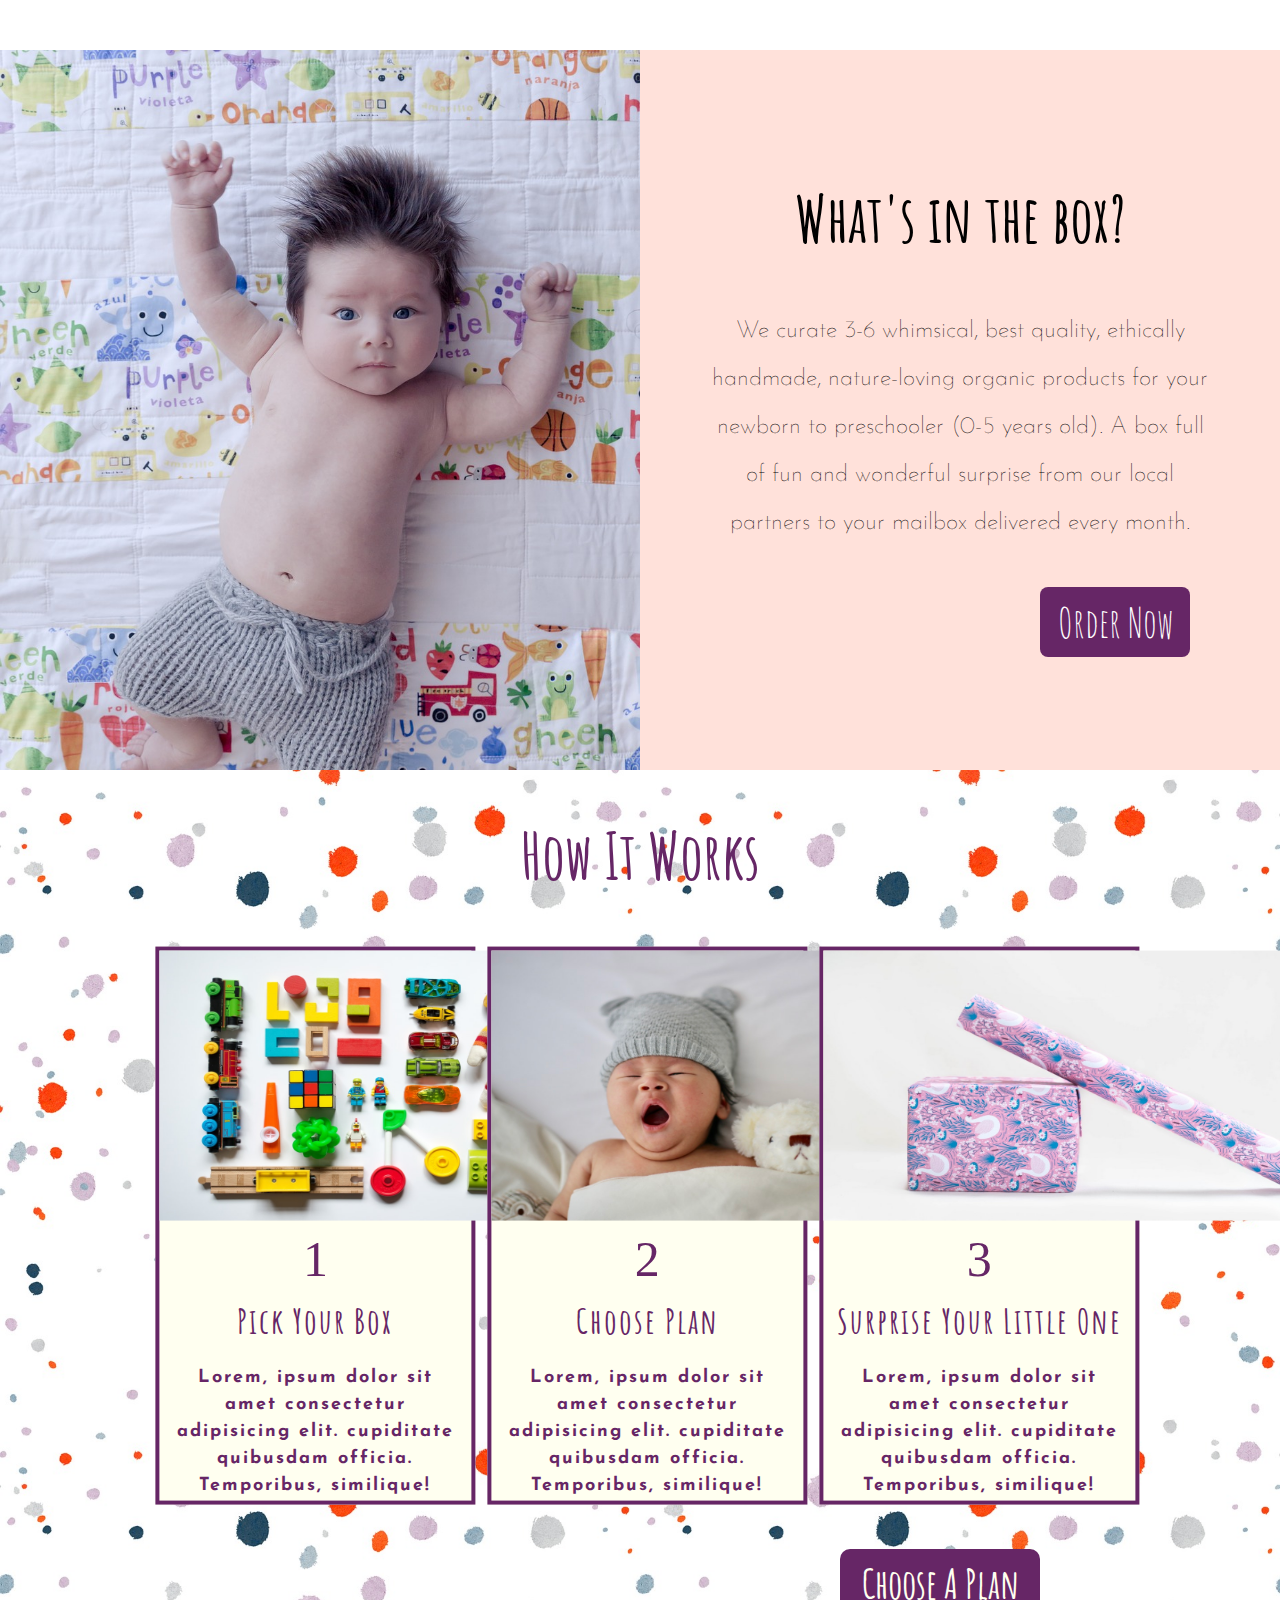
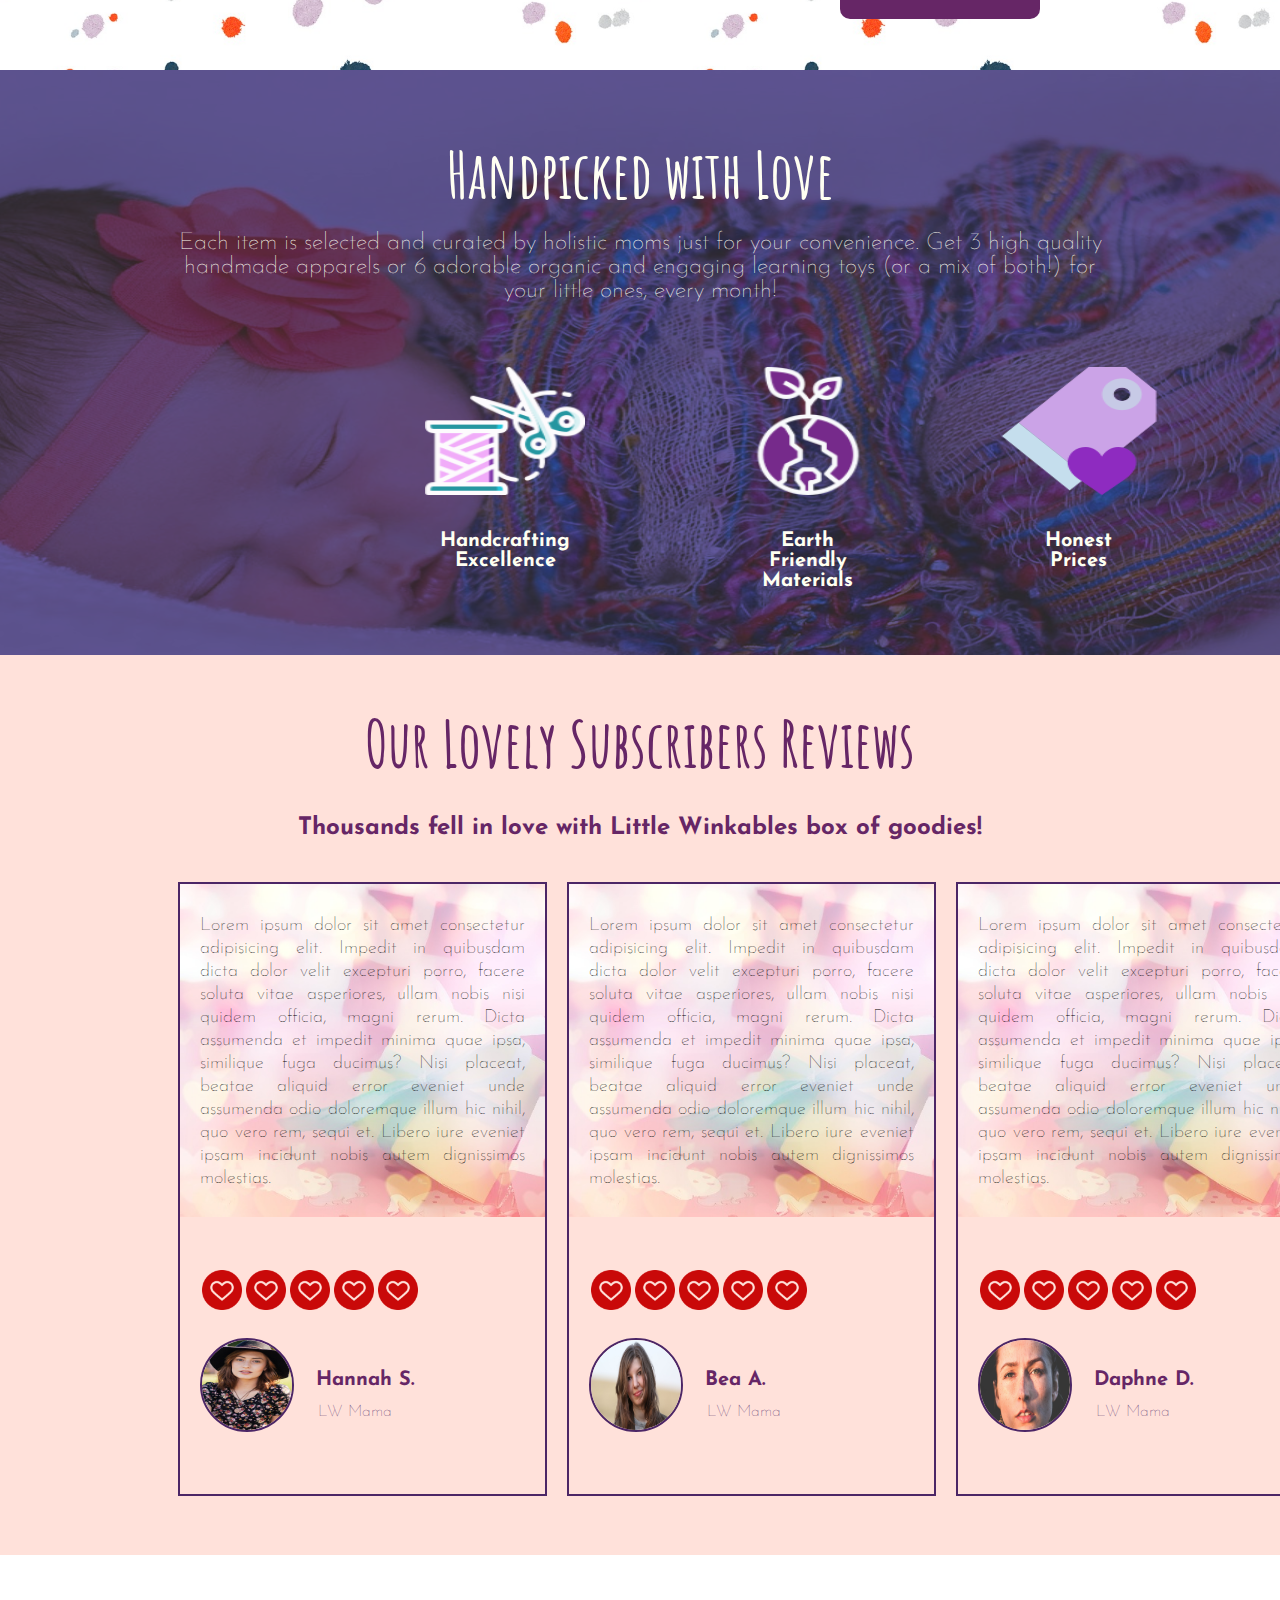
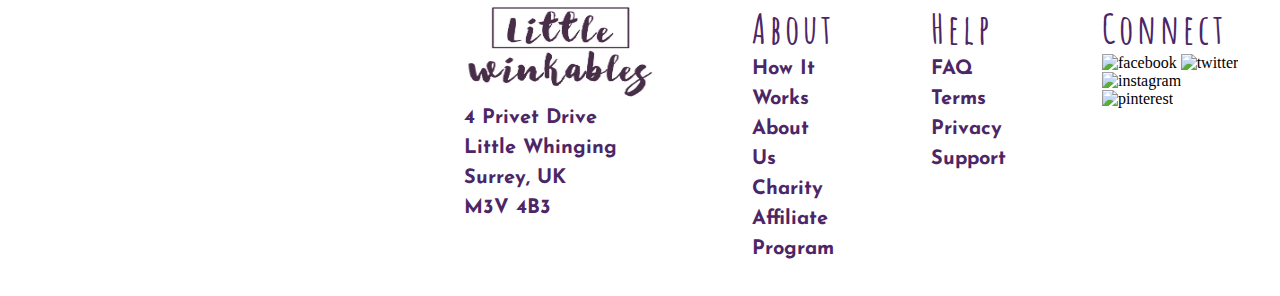
==== commit ebc90d82: "Fixed footer alignment" ====
--- a/index.html
+++ b/index.html
@@ -268,20 +268,36 @@
 
   <section class="footer">
     <div class="footer-container">
-          <div class="footer-column1">
-            <h5>Get a Box</h5>
-            <h5>About Us</h5>
-            <h5>Reviews</h5>
-            <h5>Collaborate</h5>
-            <h5>Account</h5>
-          </div>
-
-        <div class="footer-column2">
-          <h5>The Shop</h5>
-          <h5>Redeem</h5>
+          <div class="footer-column">
+            <img src="img/logonameonly.jpg" alt="">
+            <h5>4 Privet Drive</h5>
+            <h5>Little Whinging</h5>
+            <h5>Surrey, UK</h5>
+            <h5>M3V 4B3</h5>
+          </div>
+
+        <div class="footer-column">
+          <h2>About</h2>
+          <h5>How It Works</h5>
+          <h5>About Us</h5>
+          <h5>Charity</h5>
+          <h5>Affiliate Program</h5>
+        </div>
+
+        <div class="footer-column">
+          <h2>Help</h2>
+          <h5>FAQ</h5>
           <h5>Terms</h5>
-          <h5>FAQ</h5>
-          <h5>Log In</h5>
+          <h5>Privacy</h5>
+          <h5>Support</h5>
+        </div>
+
+        <div class="footer-column">
+          <h2>Connect</h2>
+          <img src="" alt="facebook">
+          <img src="" alt="twitter">
+          <img src="" alt="instagram">
+          <img src="" alt="pinterest">
         </div>
     </div>
   </section>
--- a/style.css
+++ b/style.css
@@ -409,6 +409,7 @@
 .reviews {
     height: 100vh;
     width: 100%;
+    background-color: #ffe1da;
 }
 
 .reviews h1 {
@@ -503,3 +504,39 @@
     margin: -1.15rem .25rem;
     color: #4c2666;
 }
+
+/*Footer Section*/
+
+.footer {
+    height: 35vh;
+    width: 100%;
+}
+
+.footer-container {
+    display: inline-flex;
+    margin-left: 25rem;
+}
+
+.footer-column {
+    margin: 3em 2em 2em 4em;
+}
+
+.footer-column h2 {
+    font-family: 'Amatic SC', cursive;
+    font-size: 2.5rem;
+    font-weight: bolder;
+    color: #4c2666;
+    letter-spacing: .25rem;
+} 
+
+.footer-column h5 {
+    font-family: 'Josefin Sans', sans-serif;
+    font-size: 1.25rem;
+    line-height: 1.5;
+    color: #4c2666;
+}
+
+.footer-column img {
+    height: 6em;
+    width: 12em;
+}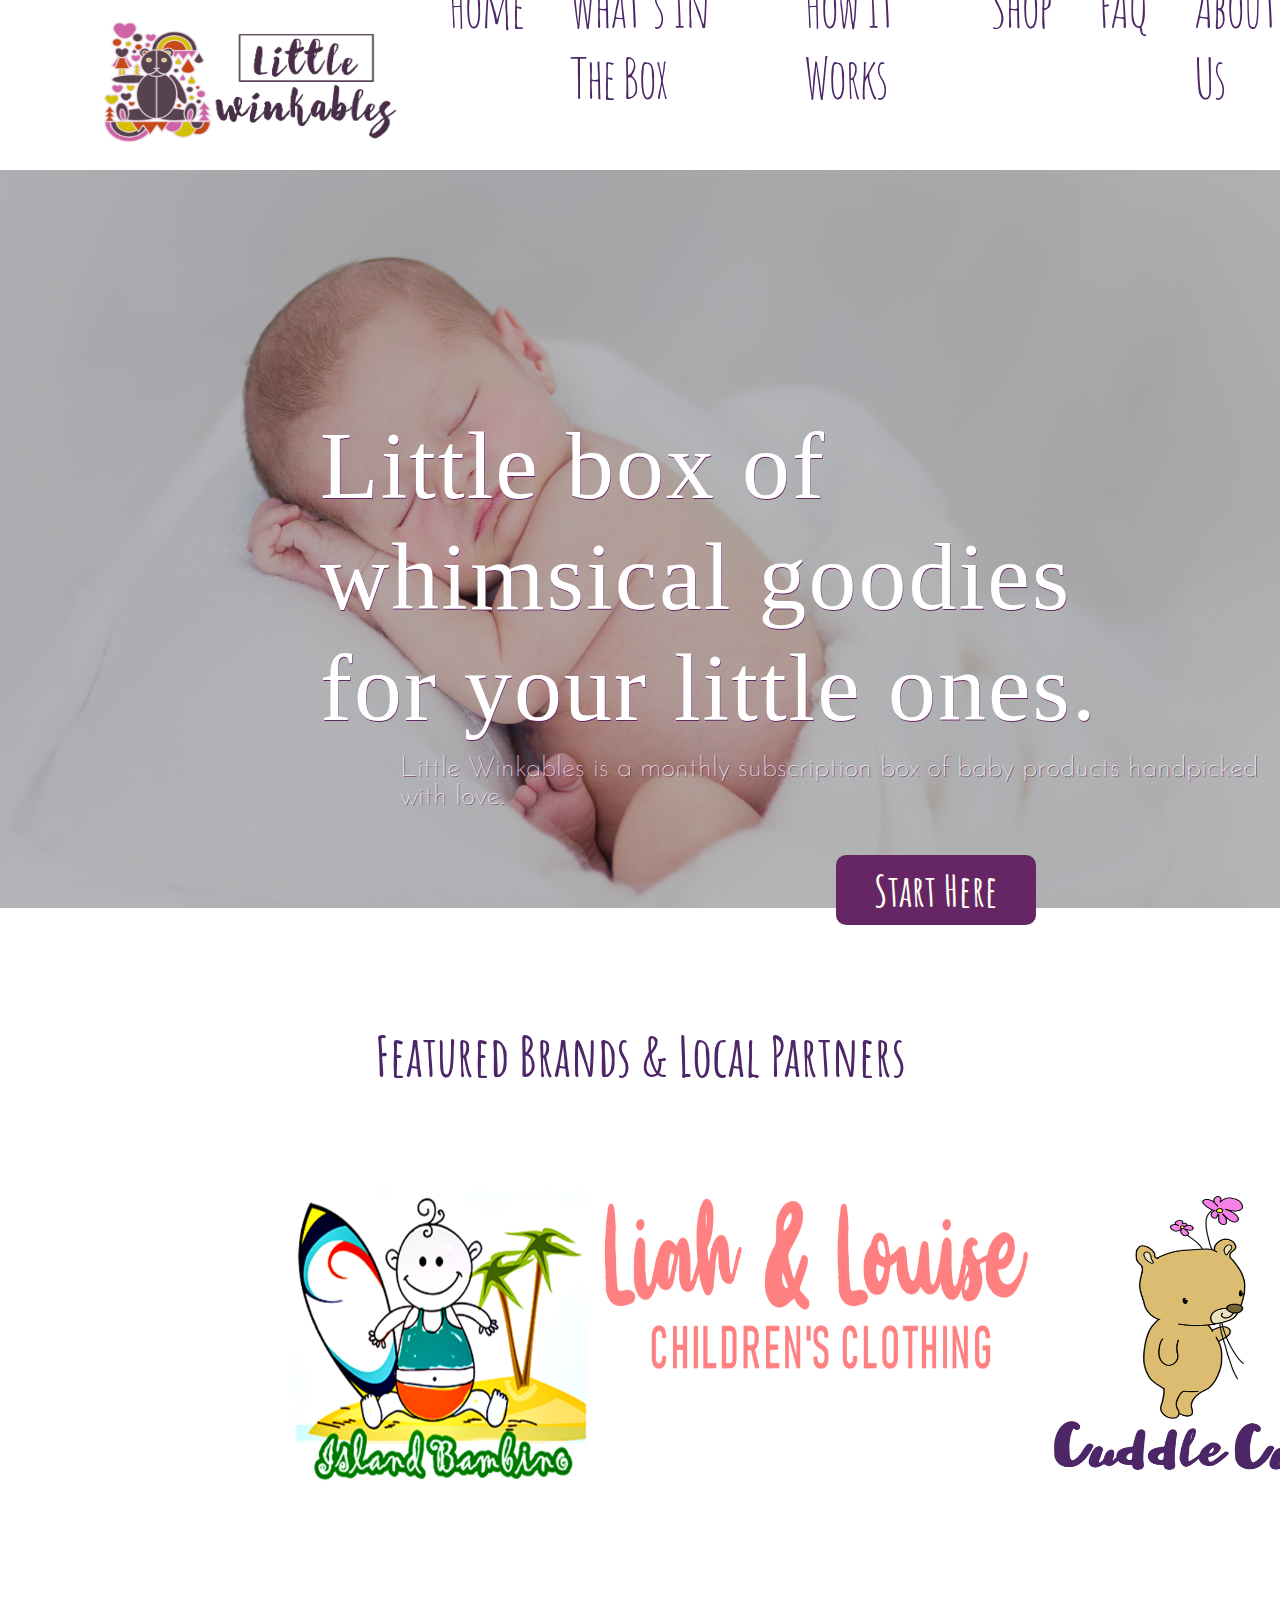
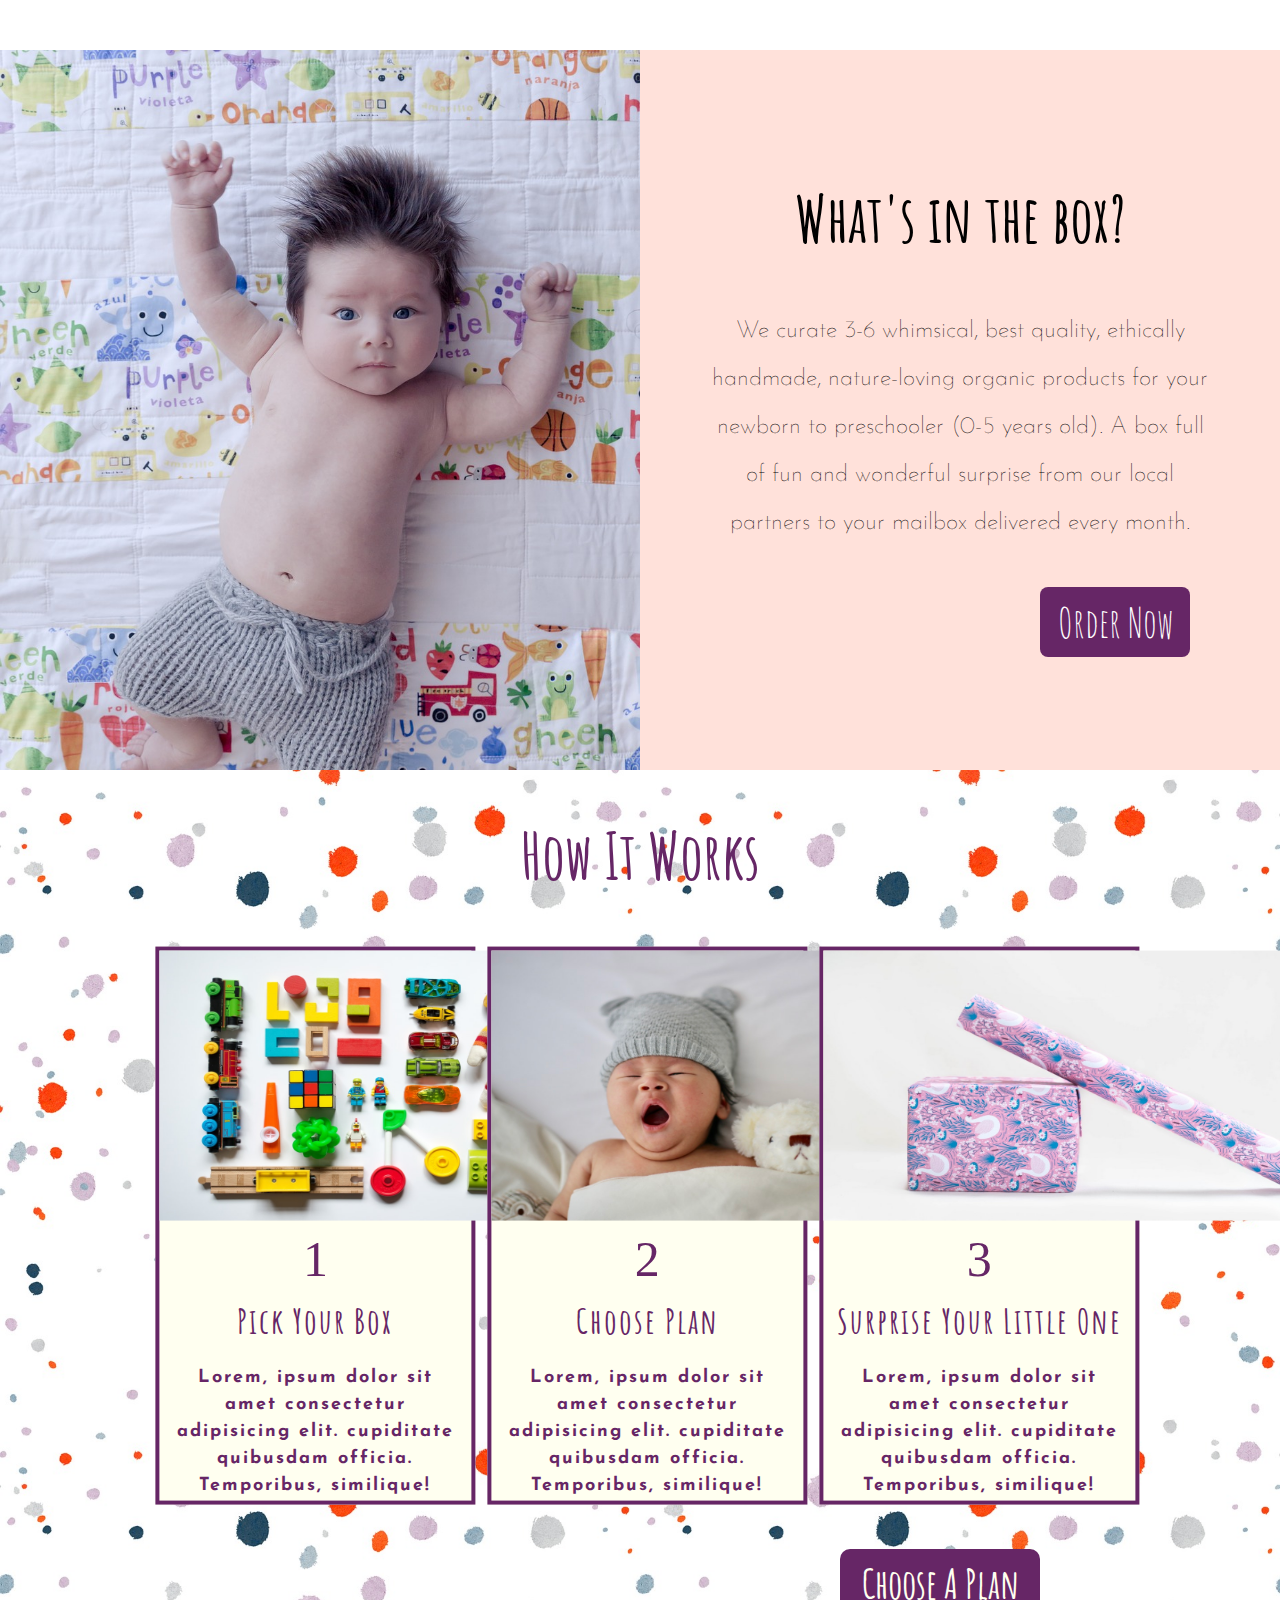
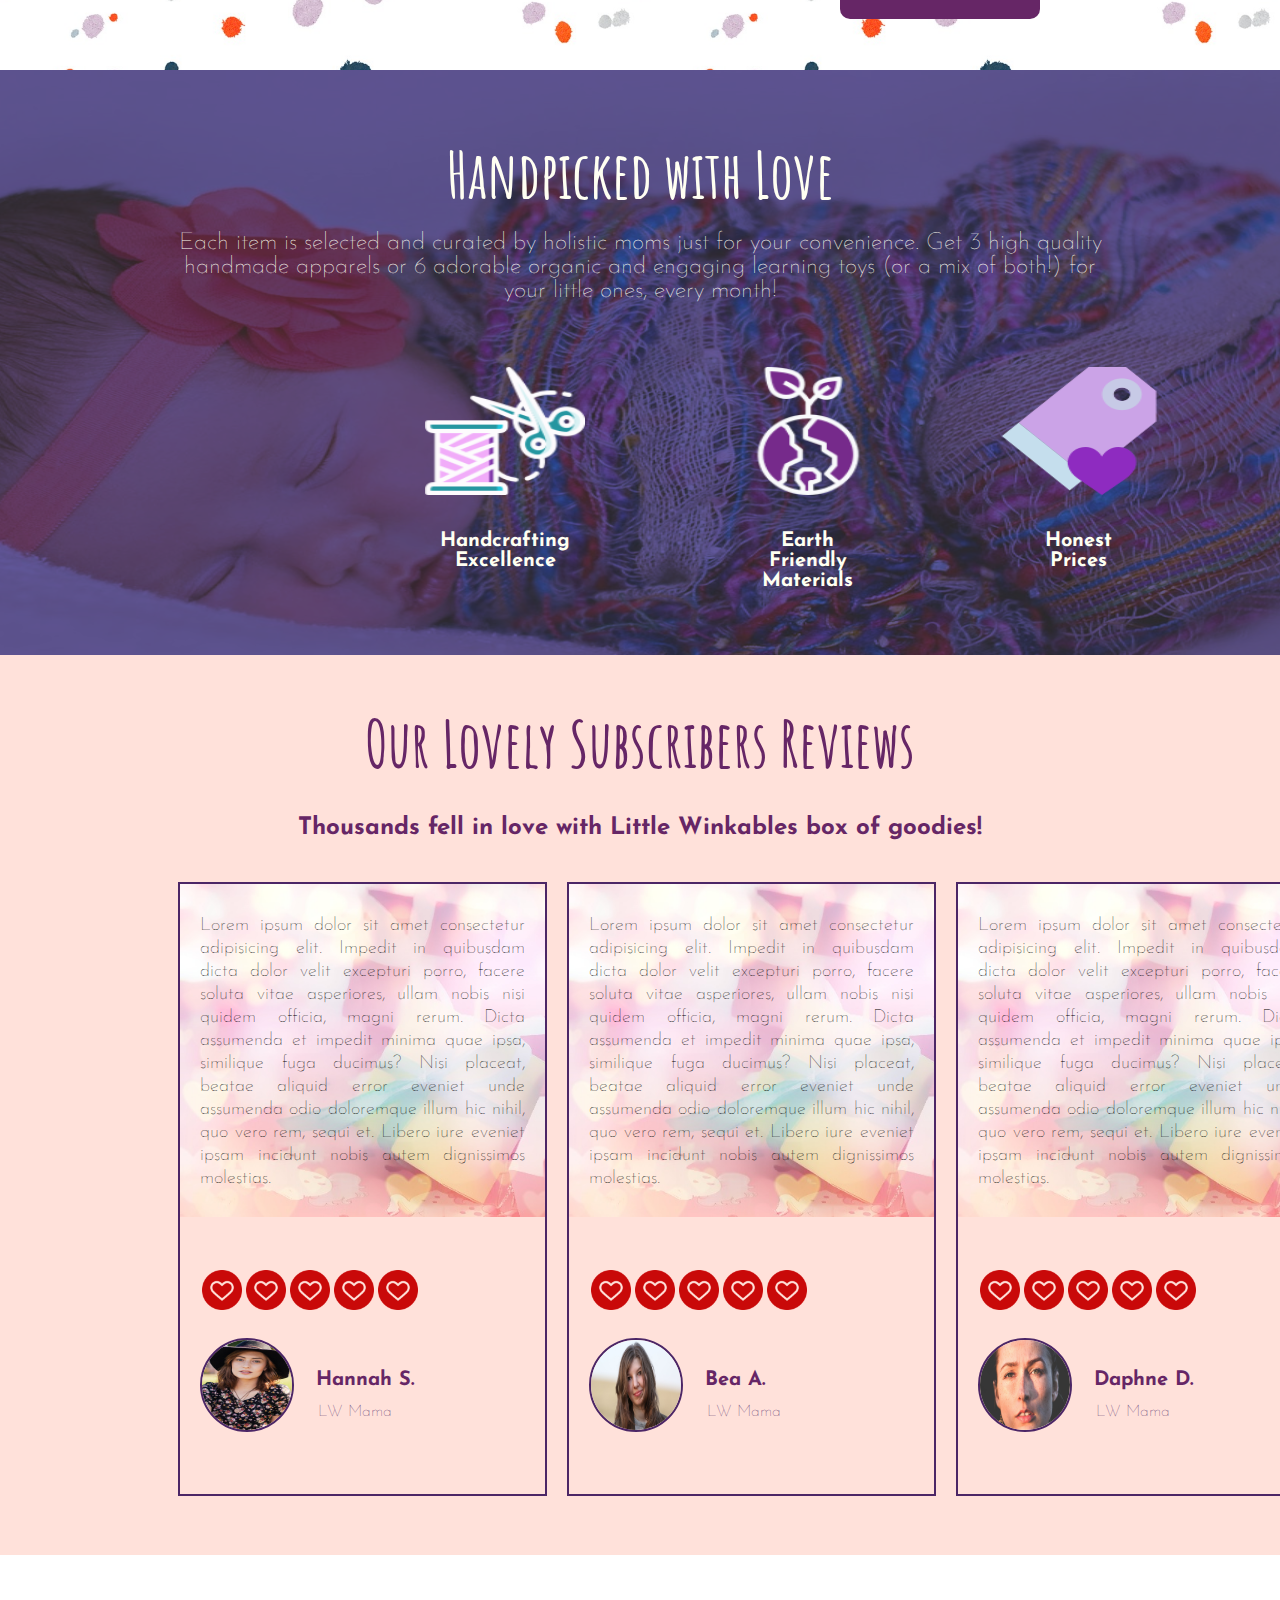
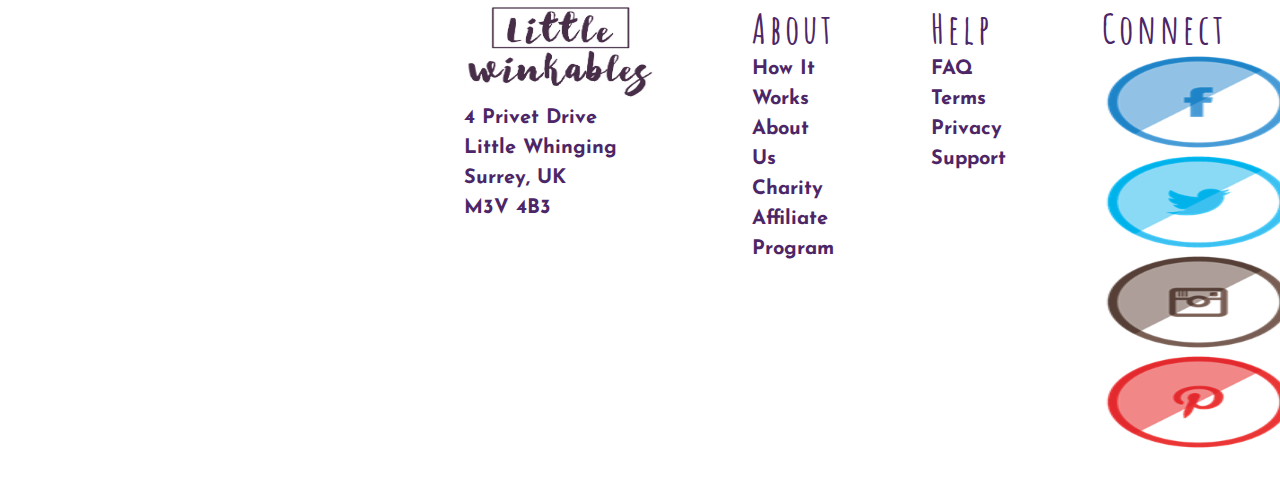
==== commit f66f6331: "Added temporary icon for social media" ====
--- a/index.html
+++ b/index.html
@@ -294,10 +294,10 @@
 
         <div class="footer-column">
           <h2>Connect</h2>
-          <img src="" alt="facebook">
-          <img src="" alt="twitter">
-          <img src="" alt="instagram">
-          <img src="" alt="pinterest">
+          <img src="img/facebook-Icon.png" alt="facebook">
+          <img src="img/Twitter-Icon.png" alt="twitter">
+          <img src="img/Instagram-Icon.png" alt="instagram">
+          <img src="img/Pinterest-Icon.png" alt="pinterest">
         </div>
     </div>
   </section>
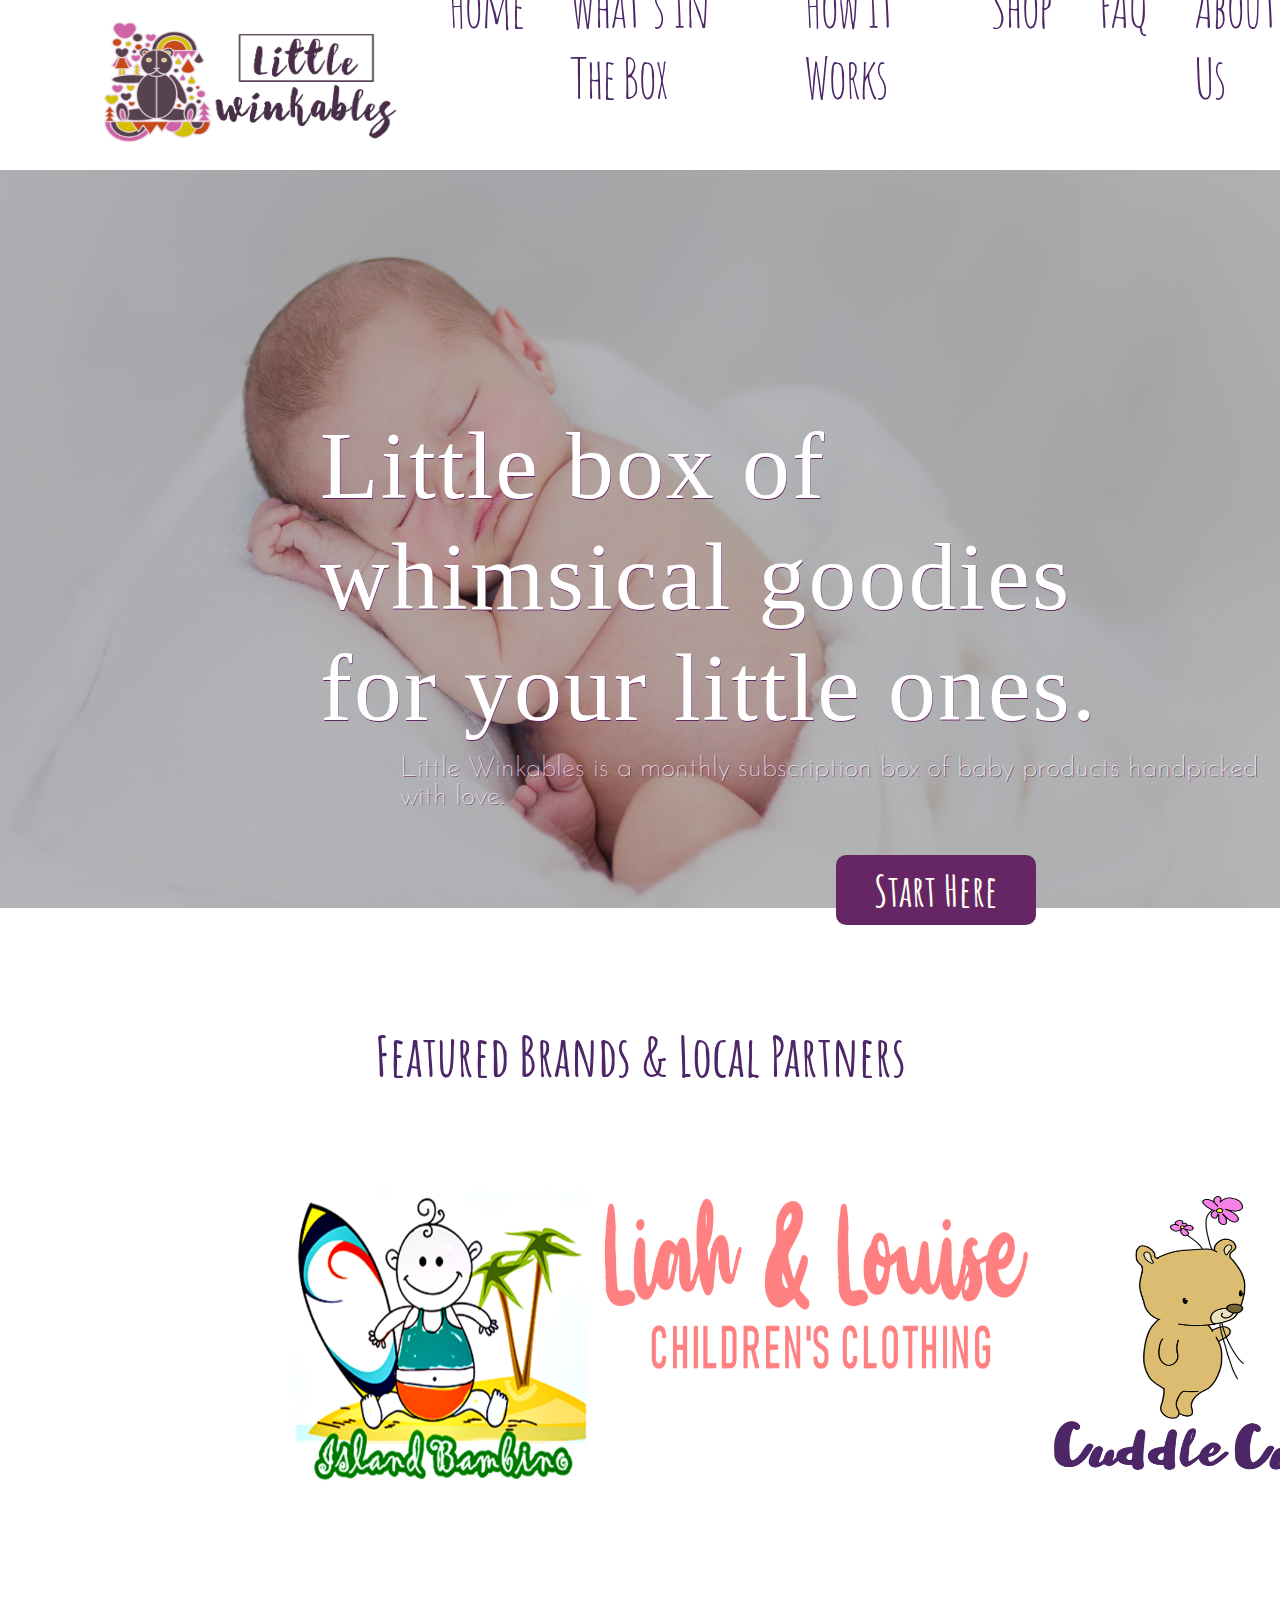
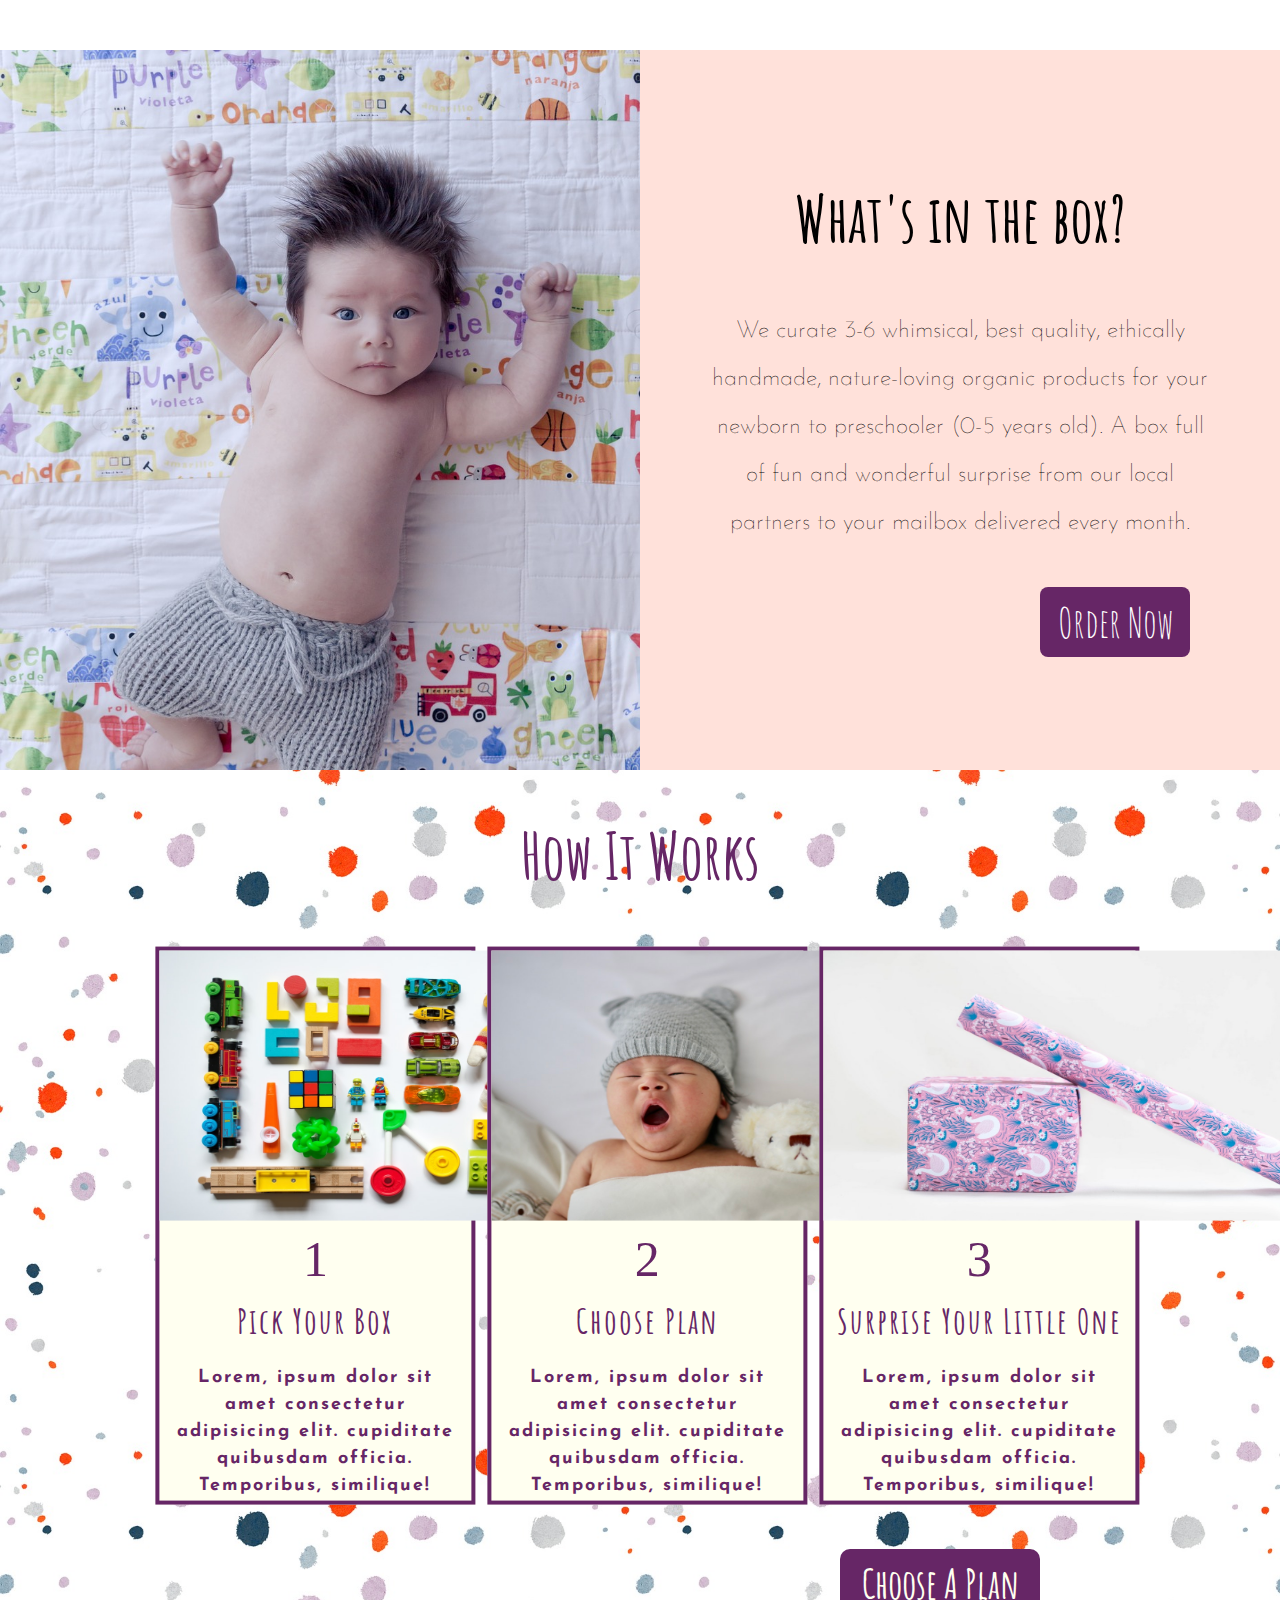
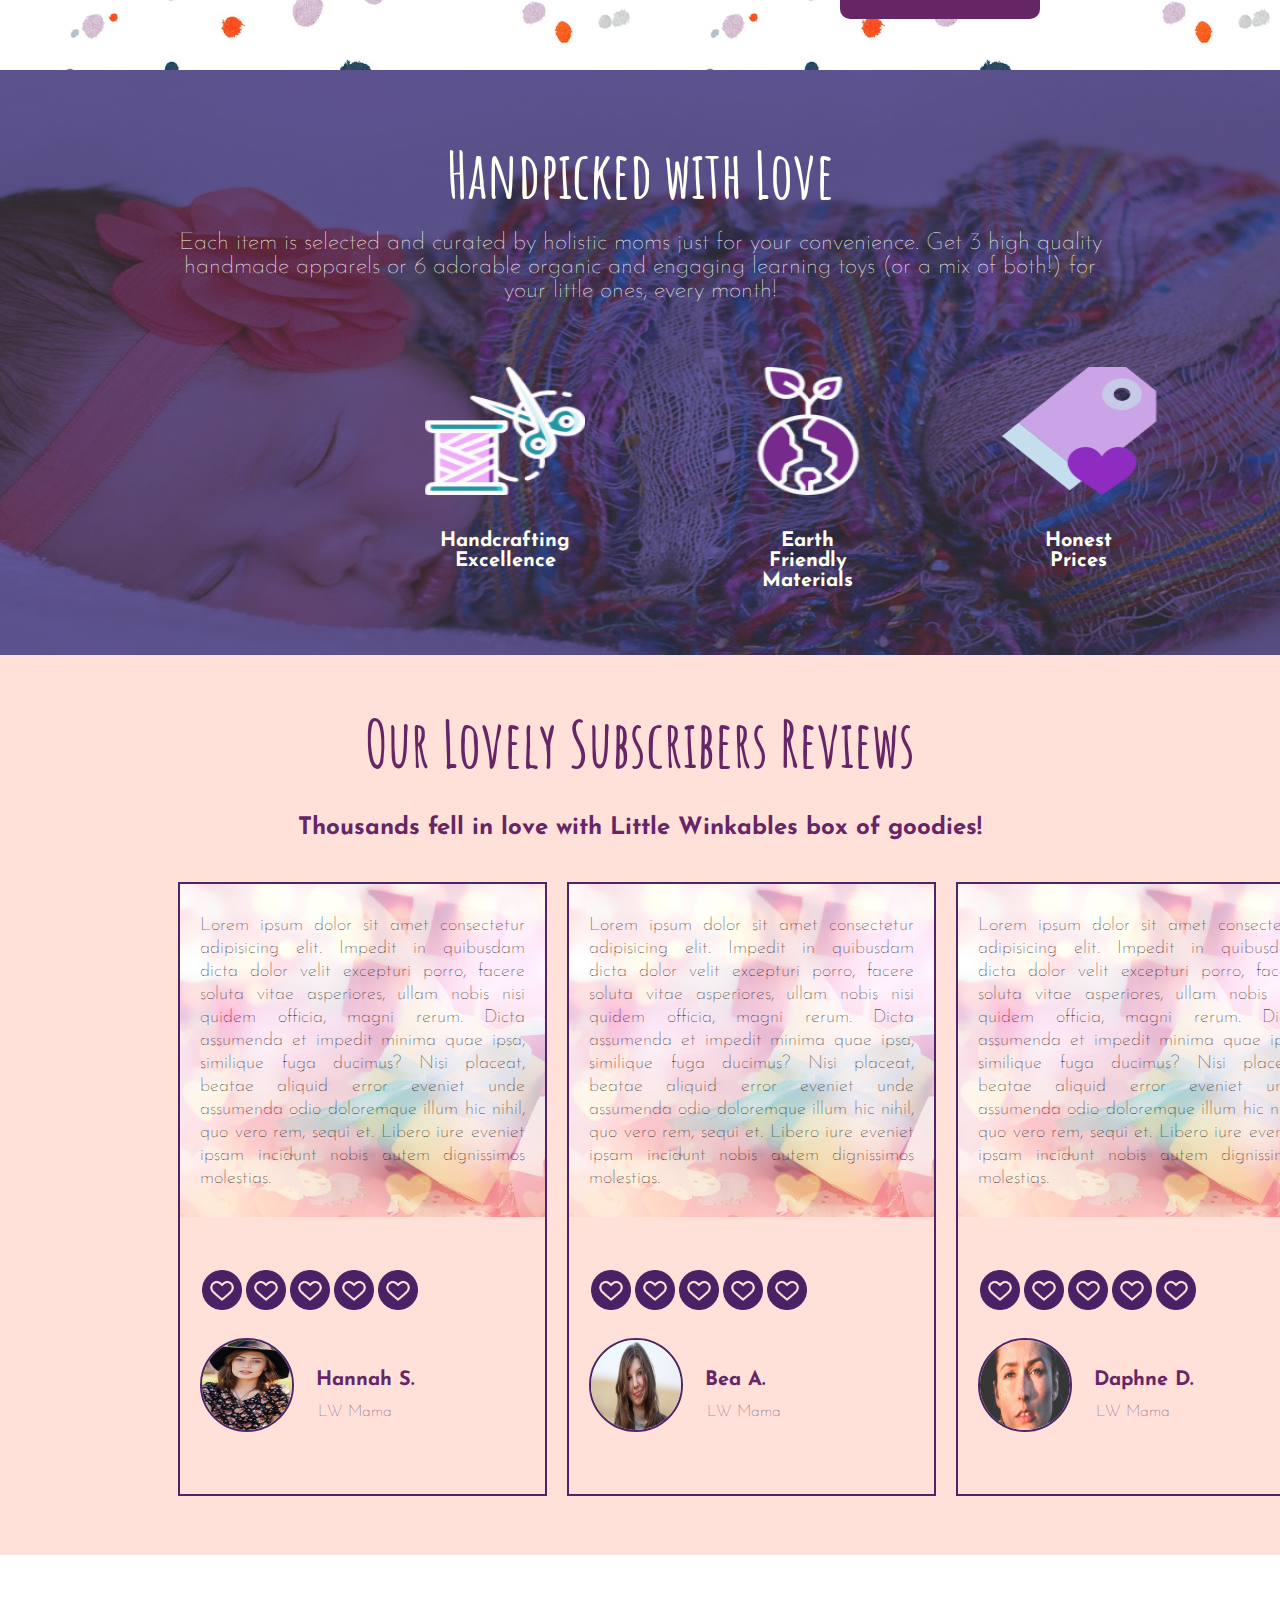
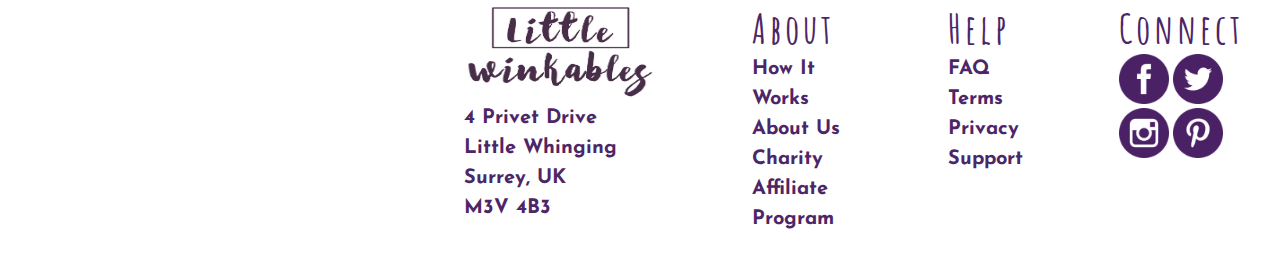
==== commit 7a49a617: "Replaced the icons to match the color theme" ====
--- a/index.html
+++ b/index.html
@@ -294,10 +294,13 @@
 
         <div class="footer-column">
           <h2>Connect</h2>
-          <img src="img/facebook-Icon.png" alt="facebook">
-          <img src="img/Twitter-Icon.png" alt="twitter">
-          <img src="img/Instagram-Icon.png" alt="instagram">
-          <img src="img/Pinterest-Icon.png" alt="pinterest">
+          <div class="icons">
+            <img src="img/facebook.png" alt="facebook">
+            <img src="img/twitter.png" alt="twitter">
+            <img src="img/instagram.png" alt="instagram">
+            <img src="img/pinterest.png" alt="pinterest">
+          </div>
+          
         </div>
     </div>
   </section>
--- a/style.css
+++ b/style.css
@@ -539,4 +539,9 @@
 .footer-column img {
     height: 6em;
     width: 12em;
+}
+
+.icons img {
+    height: 50px; 
+    width: 50px;
 }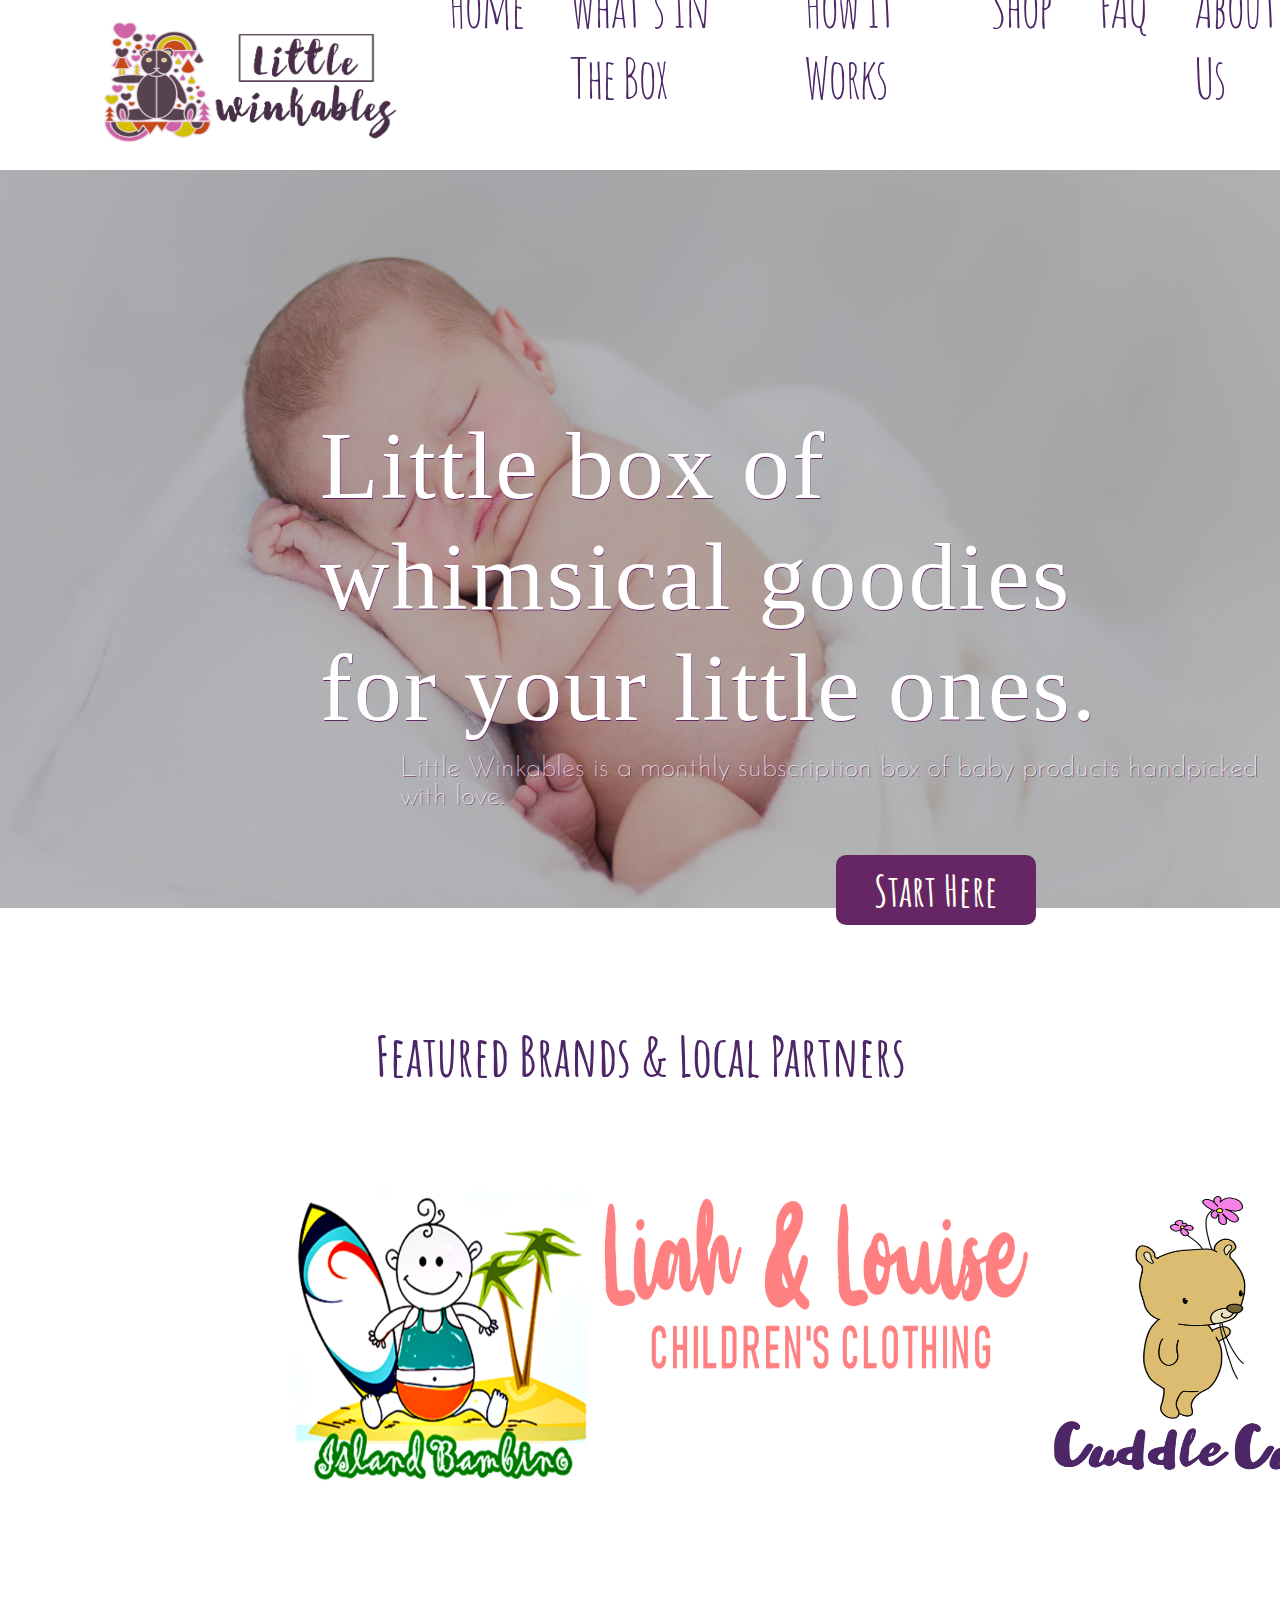
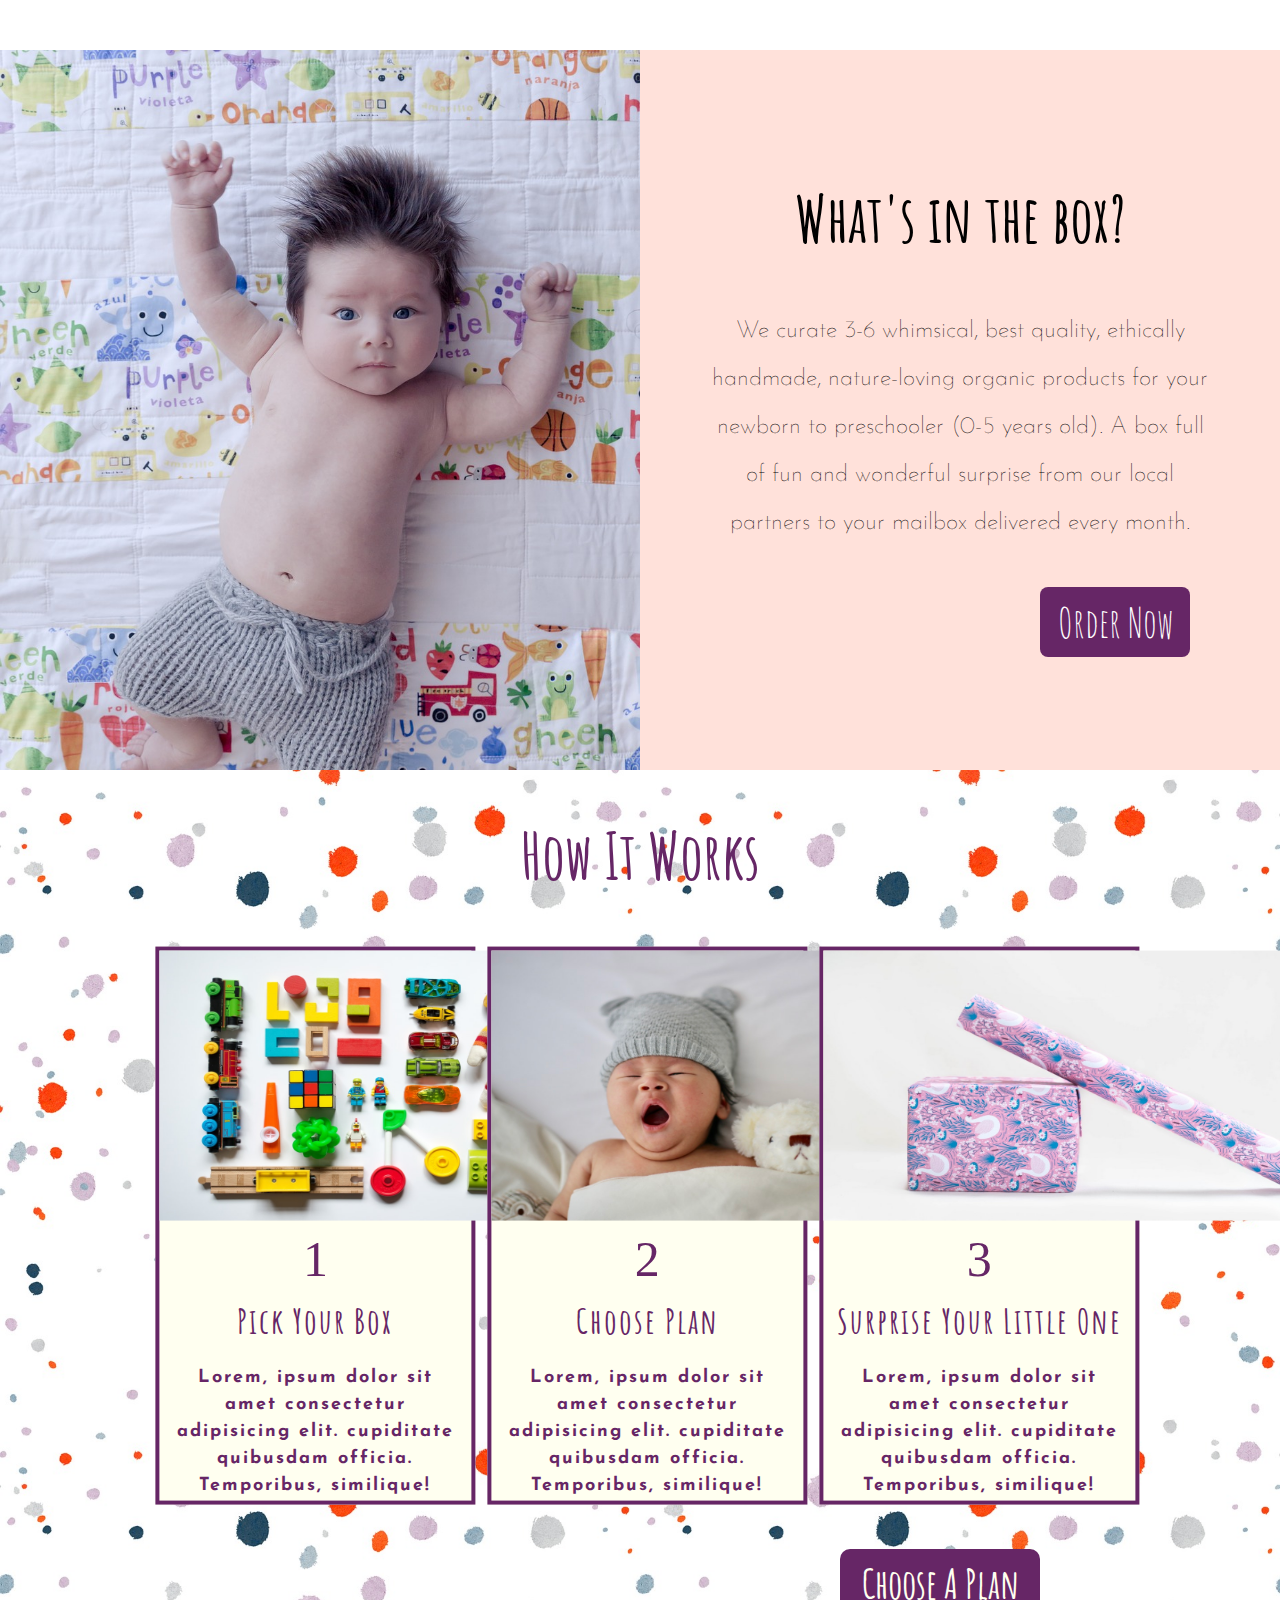
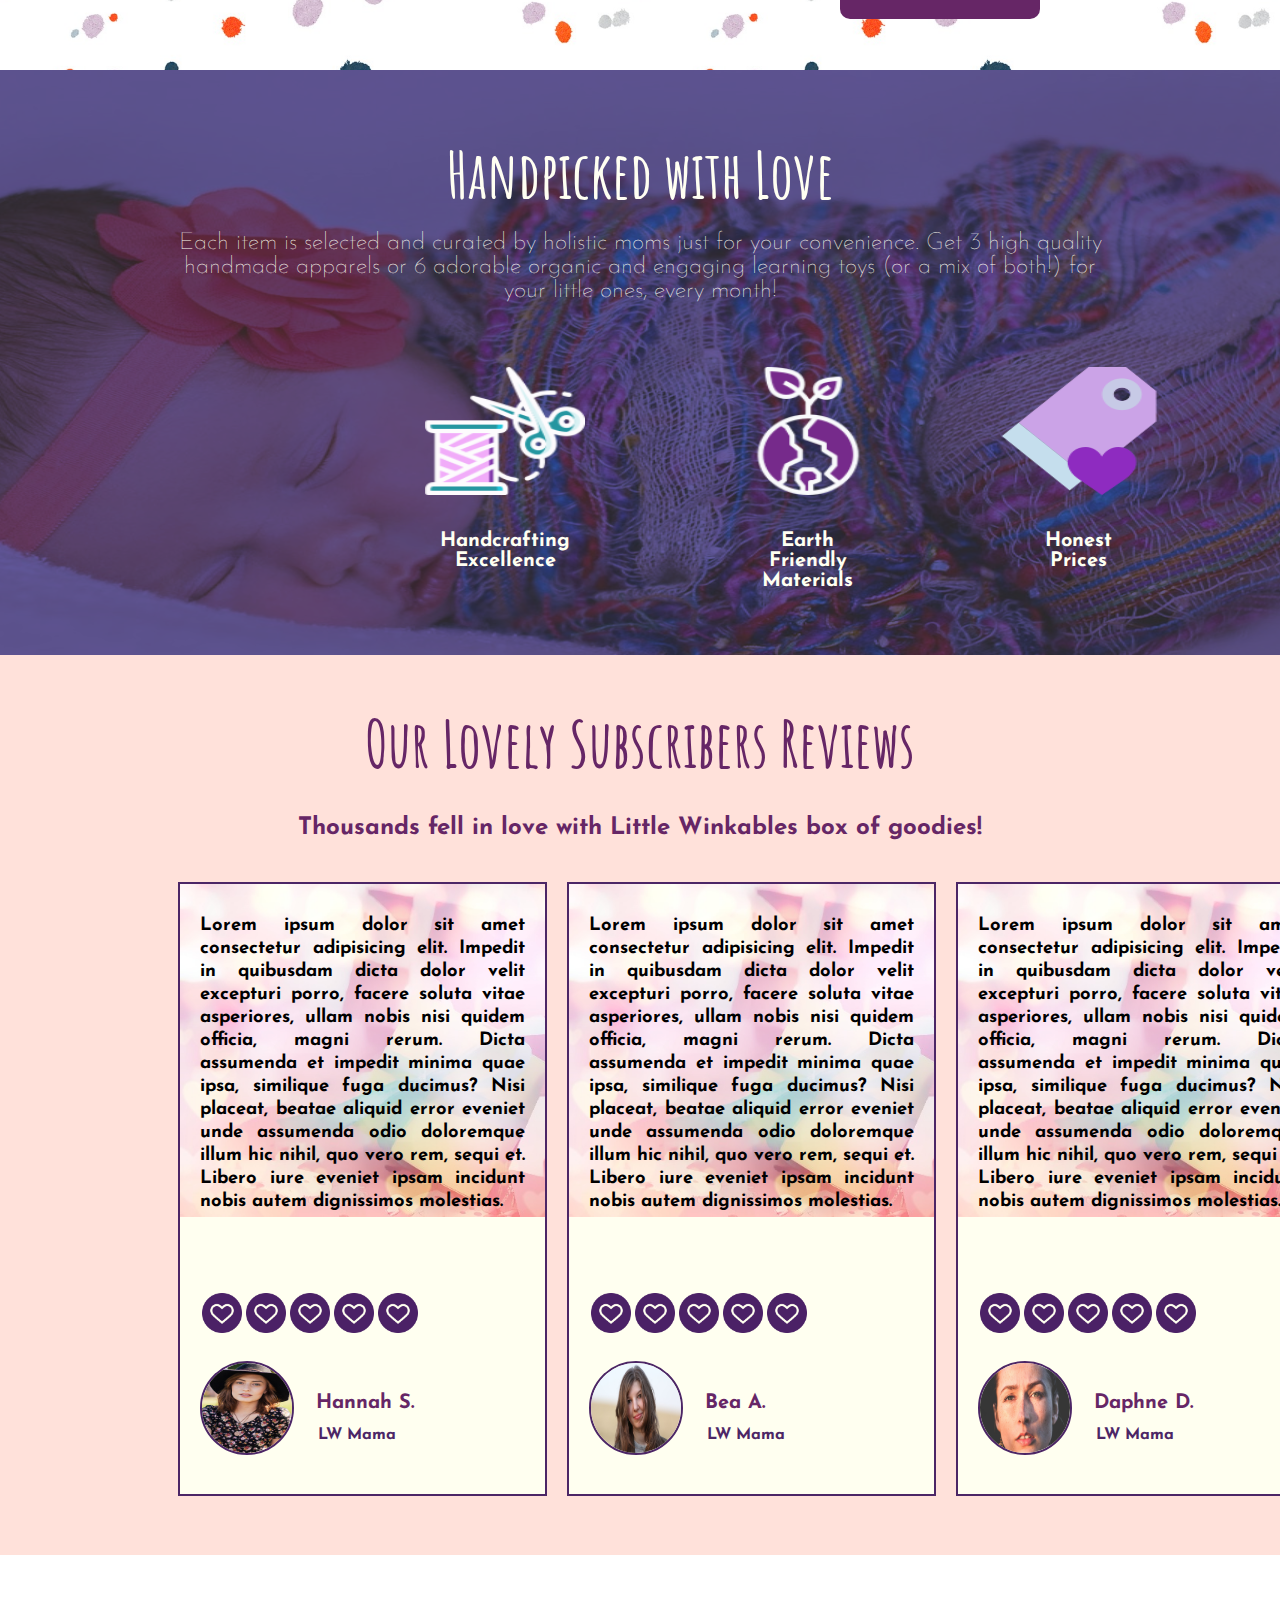
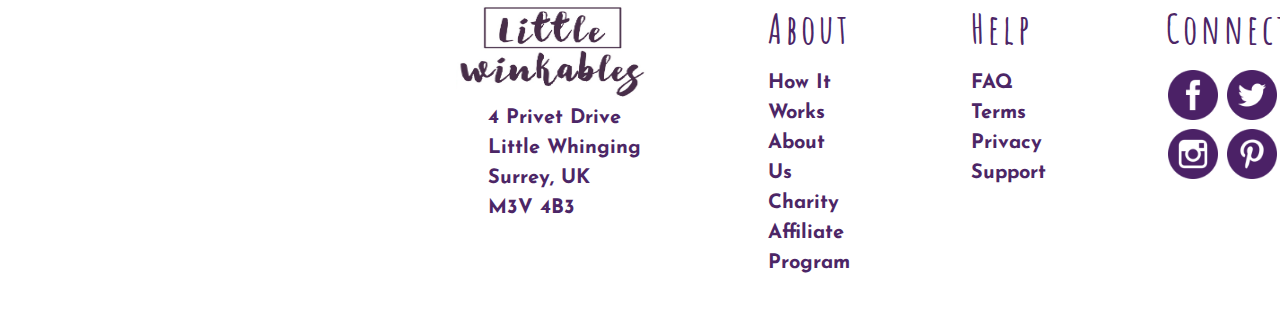
==== commit 3fa6014b: "Adjusted icons margin" ====
--- a/index.html
+++ b/index.html
@@ -269,7 +269,7 @@
   <section class="footer">
     <div class="footer-container">
           <div class="footer-column">
-            <img src="img/logonameonly.jpg" alt="">
+            <img class="footer-logo" src="img/logonameonly.jpg" alt="">
             <h5>4 Privet Drive</h5>
             <h5>Little Whinging</h5>
             <h5>Surrey, UK</h5>
--- a/style.css
+++ b/style.css
@@ -437,6 +437,7 @@
 
 .reviews-box {
     border: 2px solid #4c2666;
+    background-color: ivory;
     margin: 10px;
     padding: 30px 20px;
     width: 325px;
@@ -450,7 +451,7 @@
     font-family: 'Josefin Sans',sans-serif;
     font-size: 1.15rem;
     line-height: 1.25;
-    font-weight: lighter;
+    font-weight: bolder;
     text-align: justify;
     color: black;
 }
@@ -500,7 +501,7 @@
 .customer h5 {
     font-family: 'Josefin Sans', sans-serif;
     font-size: 1rem;
-    font-weight: lighter;
+    font-weight: bold;
     margin: -1.15rem .25rem;
     color: #4c2666;
 }
@@ -518,7 +519,7 @@
 }
 
 .footer-column {
-    margin: 3em 2em 2em 4em;
+    margin: 3em 2em 2em 5.5em;
 }
 
 .footer-column h2 {
@@ -527,6 +528,7 @@
     font-weight: bolder;
     color: #4c2666;
     letter-spacing: .25rem;
+    margin-bottom: .35em;
 } 
 
 .footer-column h5 {
@@ -536,12 +538,14 @@
     color: #4c2666;
 }
 
-.footer-column img {
+.footer-logo {
     height: 6em;
     width: 12em;
+    margin-left: -2rem;
 }
 
 .icons img {
     height: 50px; 
     width: 50px;
+    margin: .15em;
 }